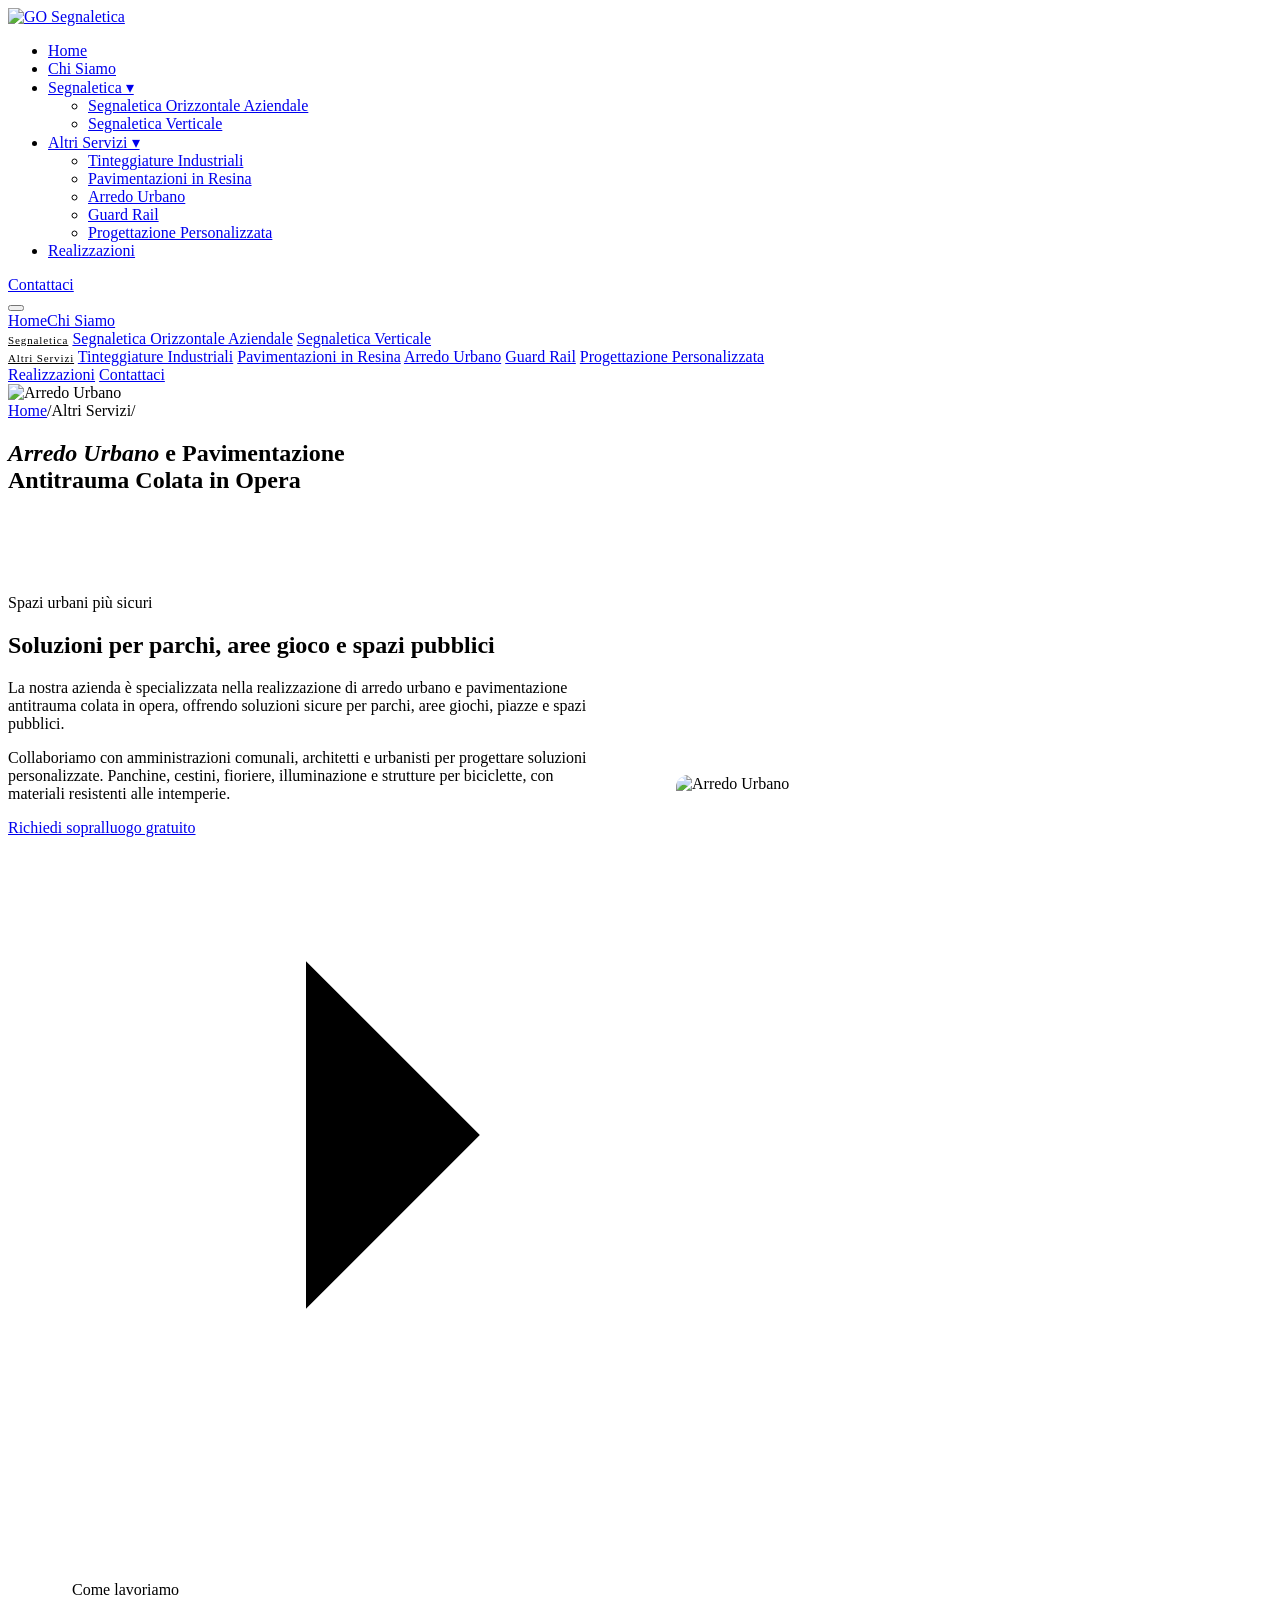
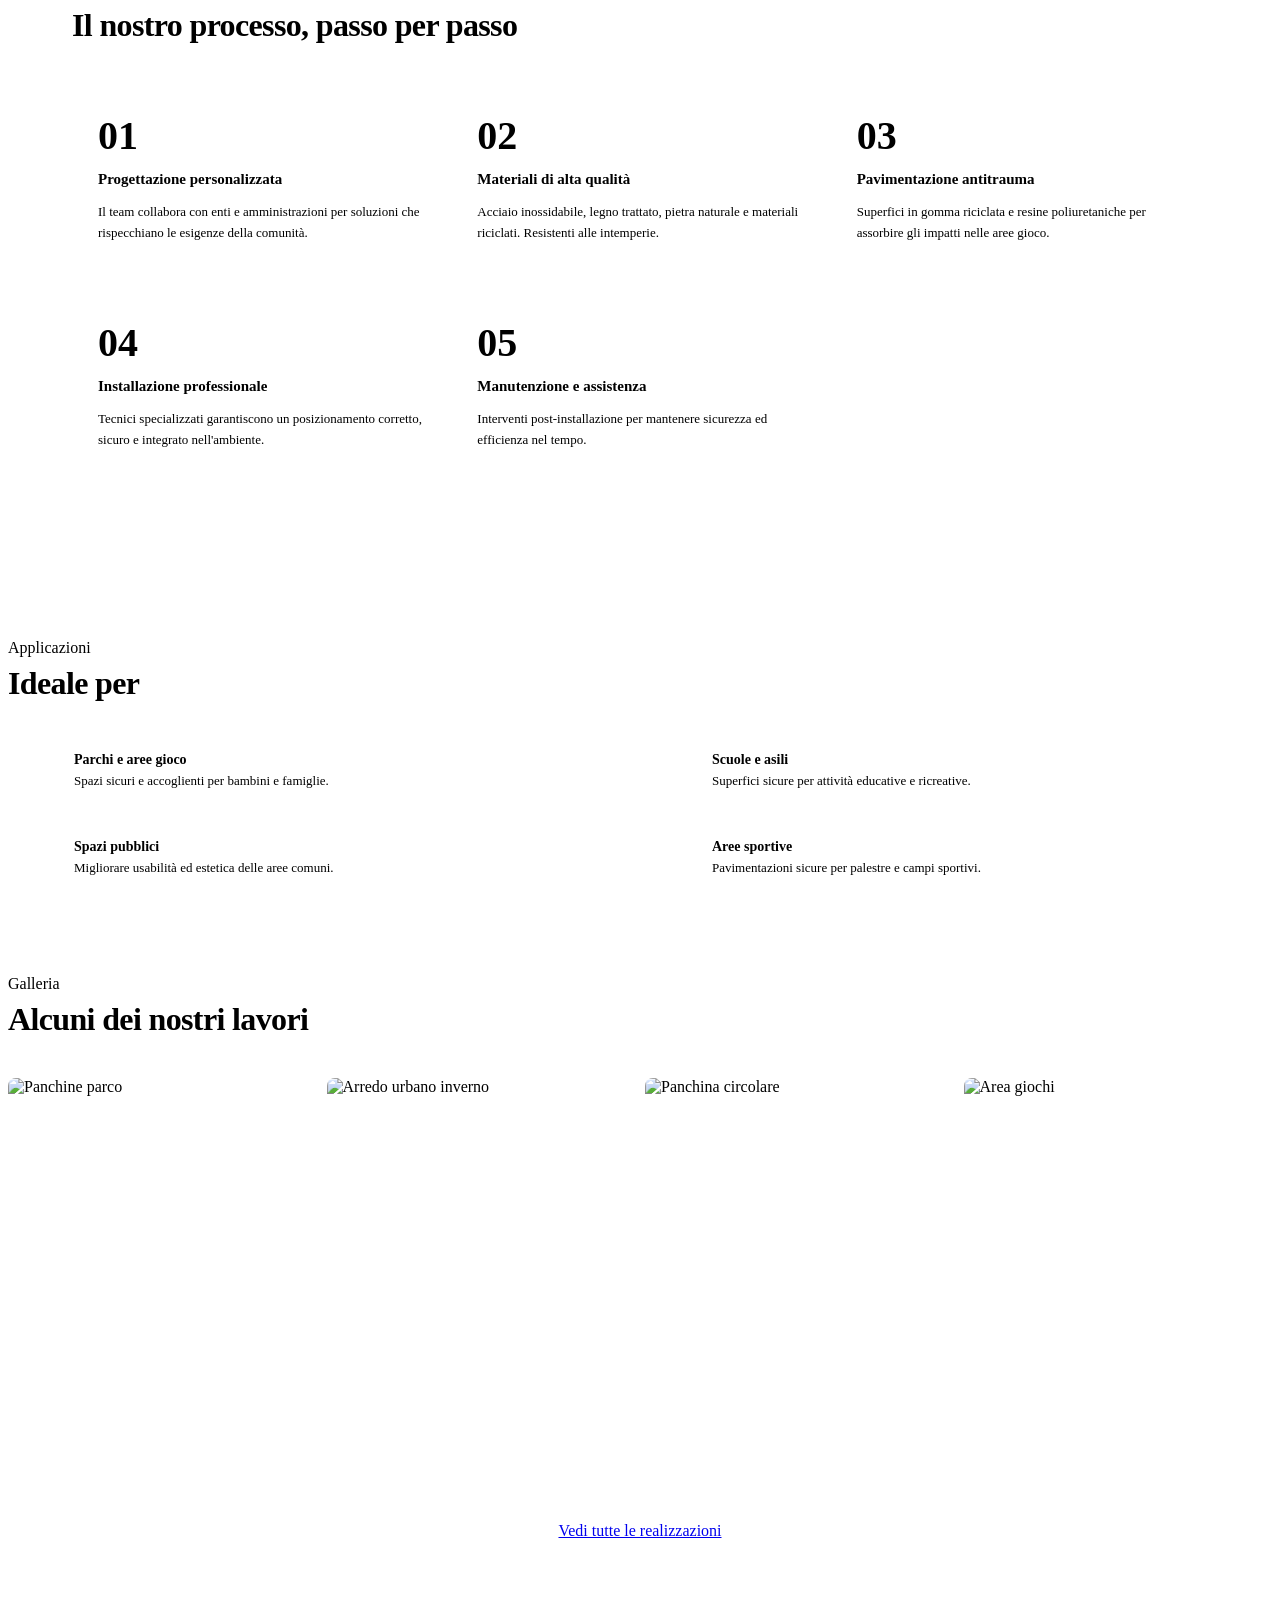
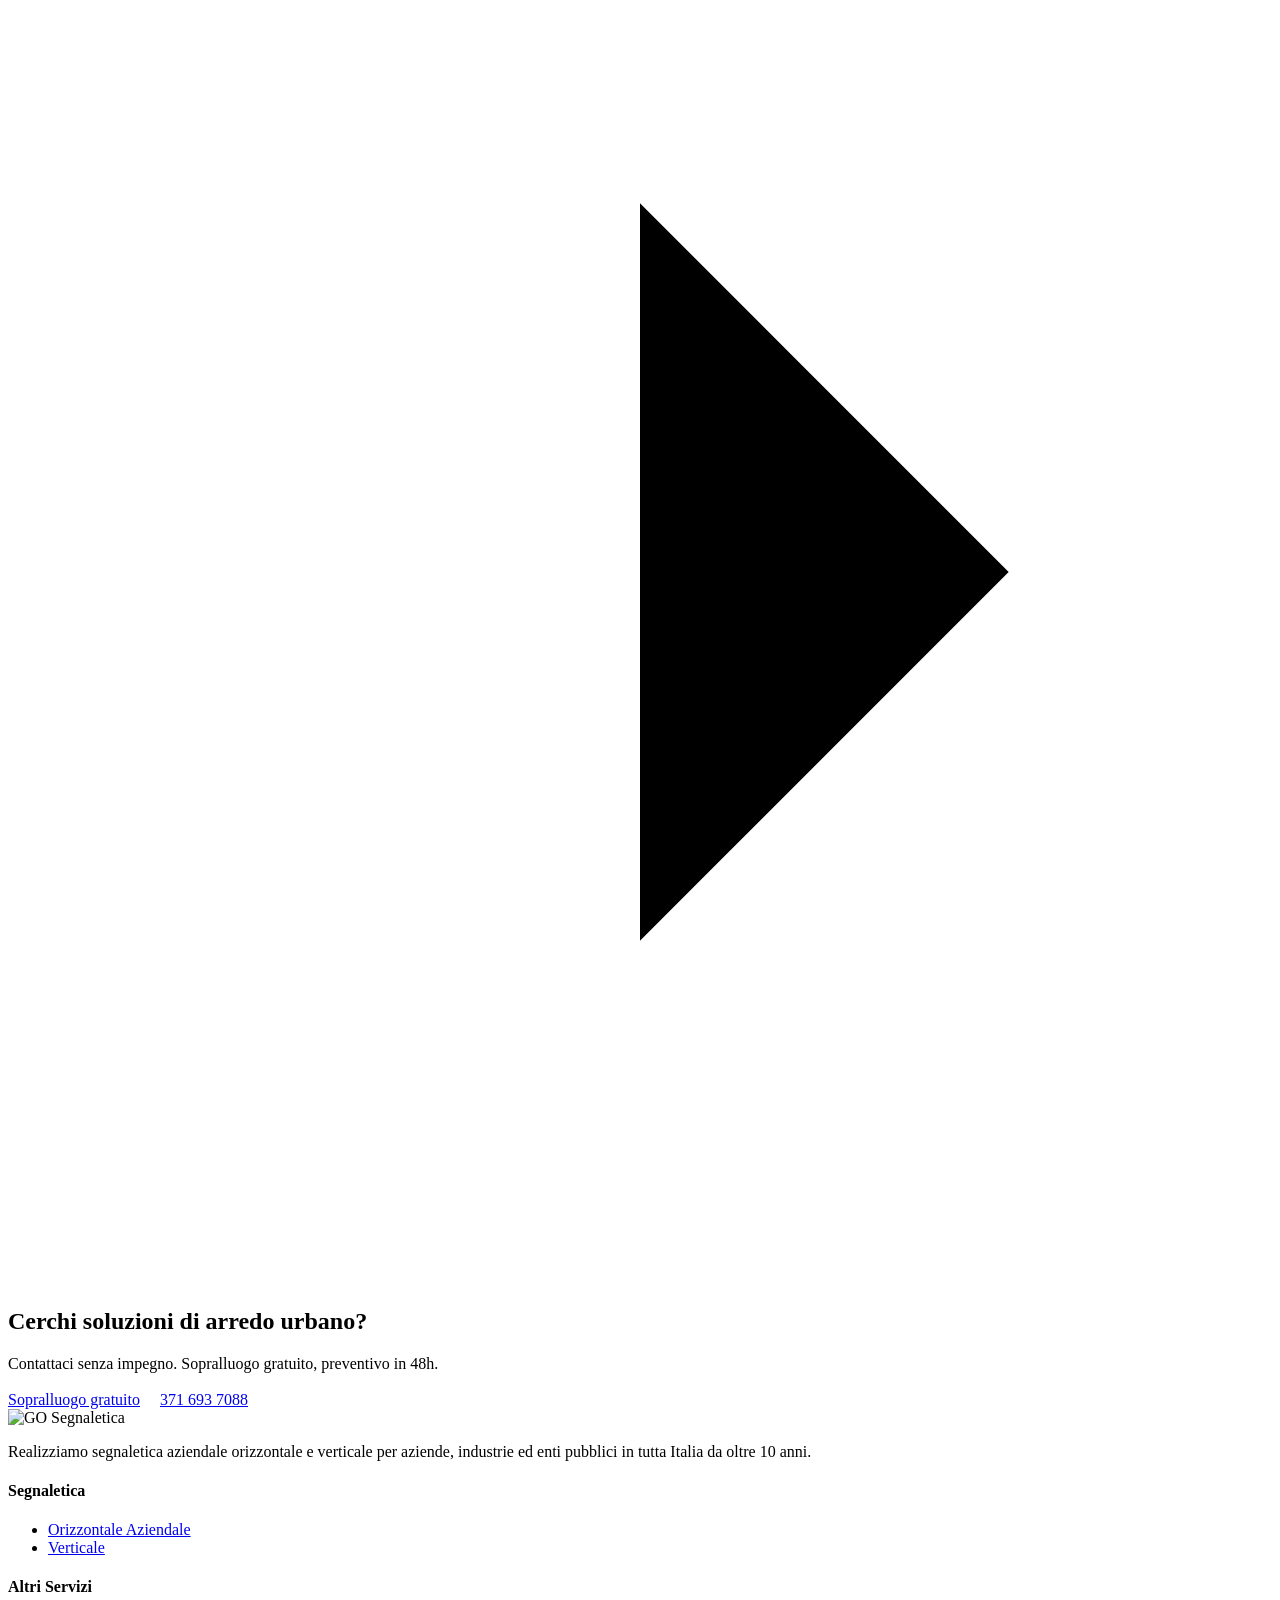
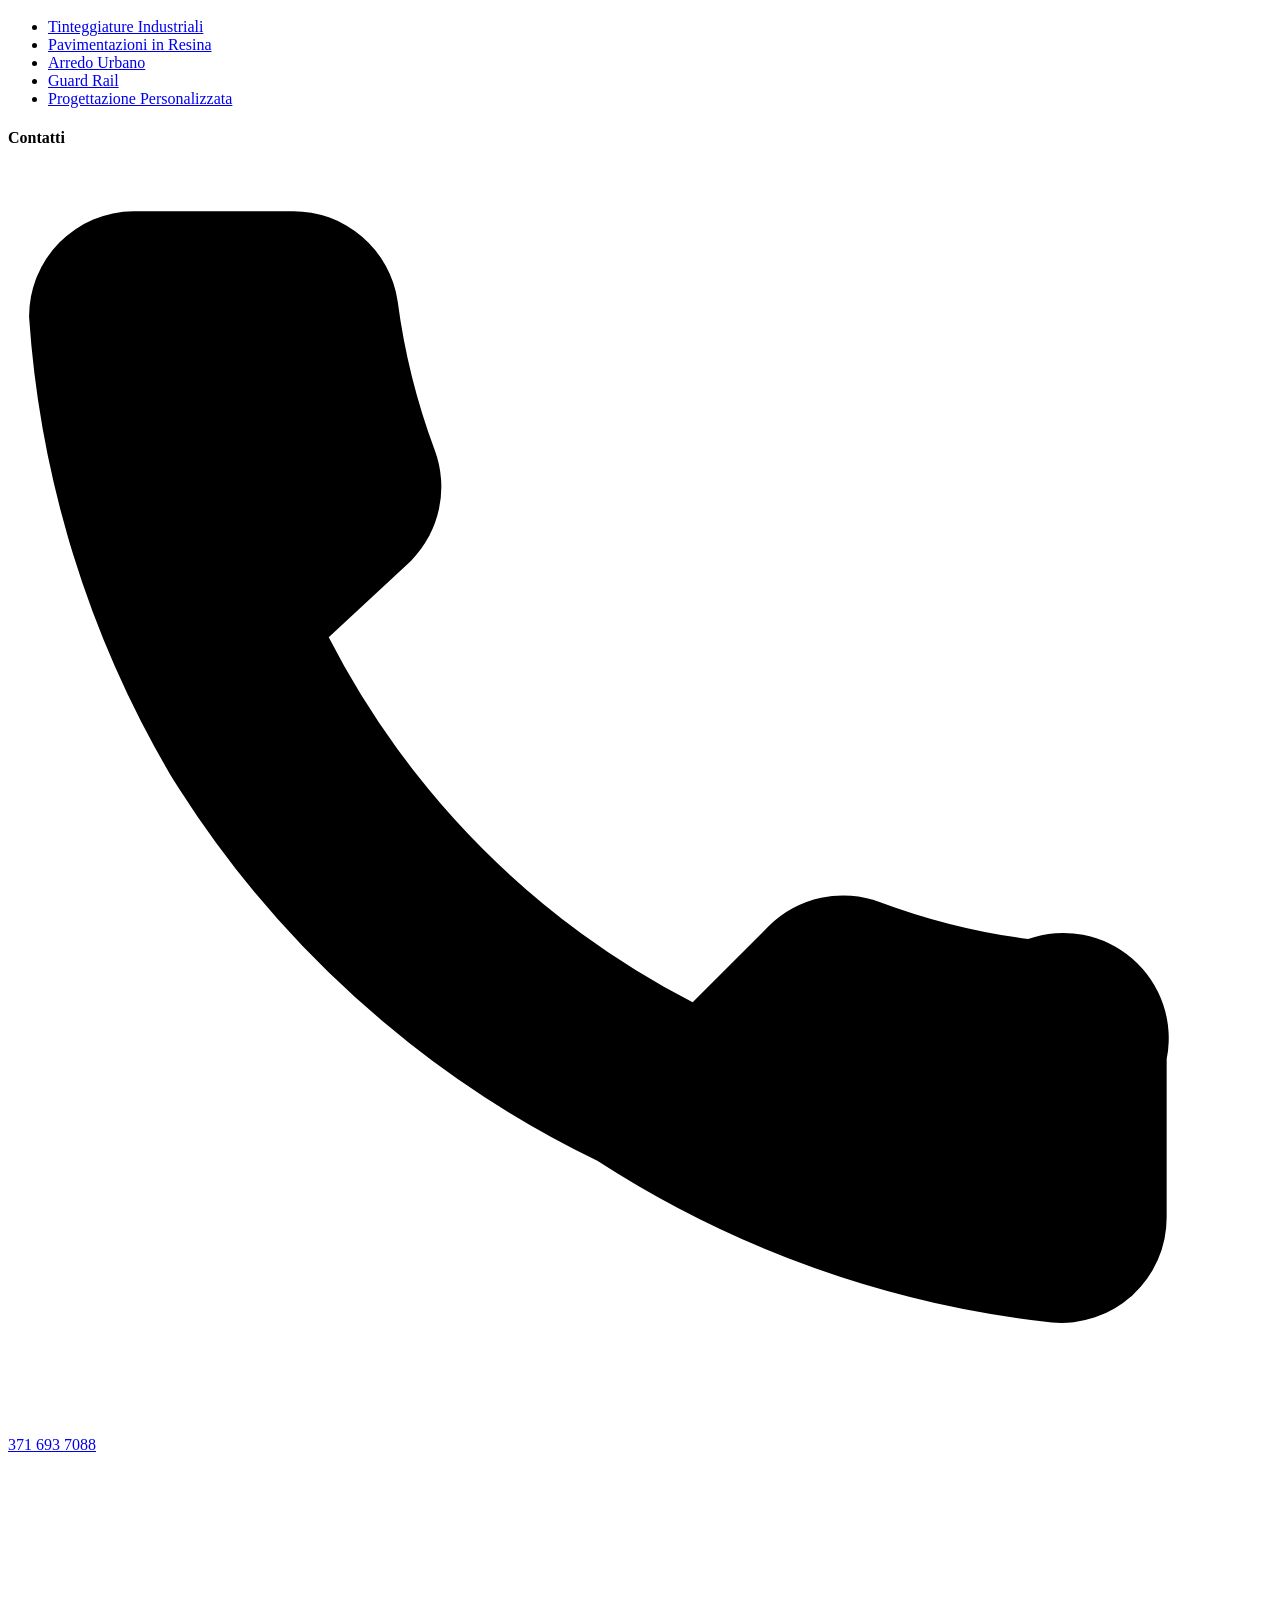
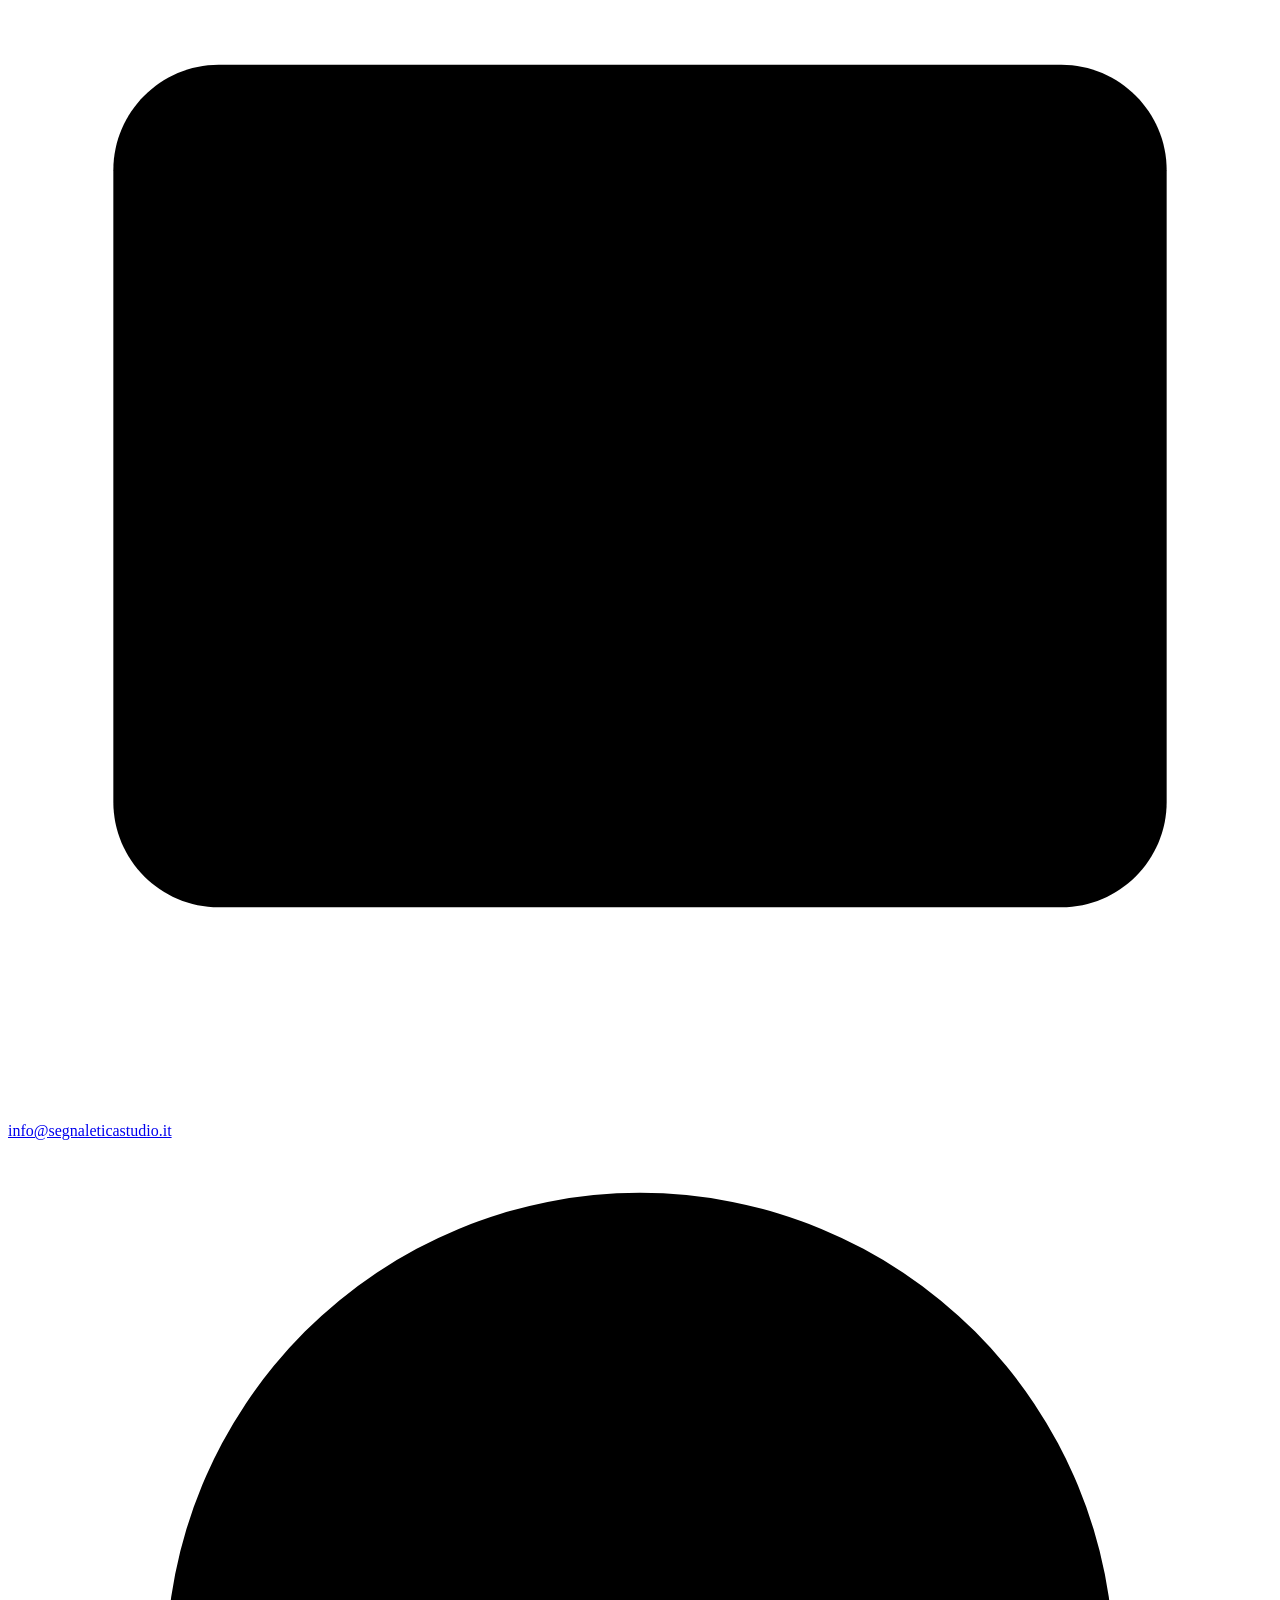
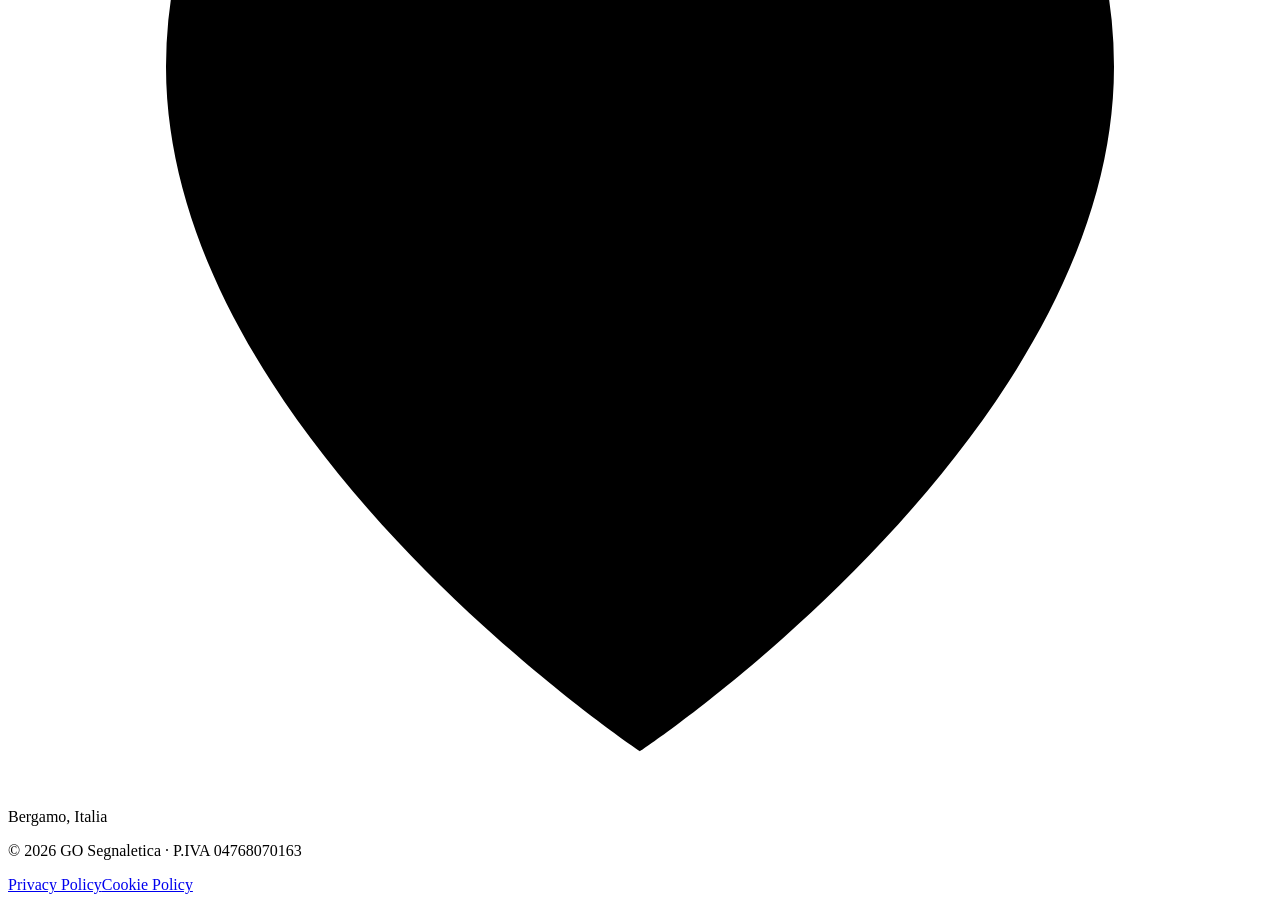
==== arredo-urbano.html @ f7d66871 "Add files via upload" ====
<!DOCTYPE html>
<html lang="it">
<head>
  <meta charset="UTF-8"><meta name="viewport" content="width=device-width, initial-scale=1.0">
  <title>Arredo Urbano | GO Segnaletica Bergamo</title>
  <meta name="description" content="Realizziamo arredo urbano e pavimentazione antitrauma colata in opera per parchi, aree gioco e spazi pubblici.">
  <!-- Google Tag Manager -->
<script>(function(w,d,s,l,i){w[l]=w[l]||[];w[l].push({'gtm.start':
new Date().getTime(),event:'gtm.js'});var f=d.getElementsByTagName(s)[0],
j=d.createElement(s),dl=l!='dataLayer'?'&l='+l:'';j.async=true;j.src=
'https://www.googletagmanager.com/gtm.js?id='+i+dl;f.parentNode.insertBefore(j,f);
})(window,document,'script','dataLayer','GTM-5P7ZND5G');</script>
<!-- End Google Tag Manager -->
  <link rel="stylesheet" href="/segnaleticastudio/common.css">
  <style>
    .intro{padding:80px 0}
    .intro-grid{display:grid;grid-template-columns:1fr 1fr;gap:72px;align-items:center}
    .intro-text h2{font-size:clamp(24px,3vw,38px);font-weight:700;line-height:1.2;letter-spacing:-.02em;margin-bottom:18px;margin-top:8px}
    .intro-text p{font-size:15px;color:var(--ink-light);line-height:1.8;margin-bottom:14px}
    .intro-img{border-radius:12px;overflow:hidden;height:480px}
    .intro-img img{width:100%;height:100%;object-fit:cover}
    .steps-sec{padding:0 0 80px;background:var(--beige)}
    .steps-inner{border-radius:16px;padding:64px}
    .steps-inner h2{font-size:clamp(24px,2.5vw,36px);font-weight:700;letter-spacing:-.02em;margin-top:8px;margin-bottom:40px}
    .steps-grid{display:grid;grid-template-columns:repeat(3,1fr);gap:2px}
    .step-card{background:#fff;padding:32px 26px;transition:background .2s}
    .step-card:hover{background:var(--teal-xl)}
    .step-card:first-child{border-radius:10px 0 0 10px}
    .step-card:last-child{border-radius:0 10px 10px 0}
    .step-num{font-size:40px;font-weight:700;color:var(--teal-xl);line-height:1;margin-bottom:14px;transition:color .2s}
    .step-card:hover .step-num{color:var(--teal)}
    .step-card h3{font-size:15px;font-weight:700;margin-bottom:8px}
    .step-card p{font-size:13px;color:var(--ink-light);line-height:1.65}
    .apps-sec{padding:0 0 80px}
    .apps-sec h2{font-size:clamp(24px,2.5vw,36px);font-weight:700;letter-spacing:-.02em;margin-top:8px;margin-bottom:32px}
    .apps-grid{display:grid;grid-template-columns:1fr 1fr;gap:12px}
    .app-item{display:flex;gap:14px;align-items:flex-start;padding:18px 20px;background:var(--offwhite);border-radius:8px;border:1px solid var(--border);transition:border-color .2s,background .2s}
    .app-item:hover{border-color:var(--teal-l);background:var(--teal-xl)}
    .app-ico{width:32px;height:32px;background:var(--teal);border-radius:7px;display:flex;align-items:center;justify-content:center;flex-shrink:0}
    .app-ico svg{width:16px;height:16px;stroke:#fff;fill:none;stroke-width:2.5}
    .app-item strong{display:block;font-size:14px;color:var(--ink);margin-bottom:3px}
    .app-item p{font-size:13px;color:var(--ink-light);margin:0;line-height:1.5}
    .gal-sec{padding:0 0 80px;background:var(--offwhite)}
    .gal-sec h2{font-size:clamp(24px,2.5vw,36px);font-weight:700;letter-spacing:-.02em;margin-top:8px;margin-bottom:40px}
    .srv-gallery{display:grid;grid-template-columns:repeat(4,1fr);gap:10px}
    .gal-cell{border-radius:8px;overflow:hidden;aspect-ratio:3/4}
    .gal-cell img{width:100%;height:100%;object-fit:cover;transition:transform .4s}
    .gal-cell:hover img{transform:scale(1.06)}
    @media(max-width:1024px){
      .intro-grid{grid-template-columns:1fr;gap:36px}
      .intro-img{height:300px}
      .steps-grid{grid-template-columns:1fr 1fr}
      .step-card:first-child{border-radius:10px 0 0 0}
      .step-card:nth-child(2){border-radius:0 10px 0 0}
      .step-card:nth-last-child(2){border-radius:0 0 0 10px}
      .step-card:last-child{border-radius:0 0 10px 0}
      .steps-inner{padding:40px 28px}
      .srv-gallery{grid-template-columns:repeat(2,1fr)}
    }
    @media(max-width:640px){
      .steps-grid{grid-template-columns:1fr}
      .step-card{border-radius:0!important}
      .step-card:first-child{border-radius:10px 10px 0 0!important}
      .step-card:last-child{border-radius:0 0 10px 10px!important}
      .apps-grid{grid-template-columns:1fr}
    }
  </style>
</head>
<body>
<!-- Google Tag Manager (noscript) -->
<noscript><iframe src="https://www.googletagmanager.com/ns.html?id=GTM-5P7ZND5G"
height="0" width="0" style="display:none;visibility:hidden"></iframe></noscript>
<!-- End Google Tag Manager (noscript) -->
<header id="hdr" class="scrolled">
  <nav class="nav-bar wrap">
    <a href="/segnaleticastudio/" class="logo"><img src="https://static.wixstatic.com/media/efef1b_21c62e1af03a400bbca0f0aeb3972991~mv2.png" alt="GO Segnaletica"></a>
    <ul class="nav-links">
      <li><a href="/segnaleticastudio/">Home</a></li>
      <li><a href="/segnaleticastudio/chi-siamo.html">Chi Siamo</a></li>
      <li class="has-drop"><a href="#">Segnaletica ▾</a>
        <ul class="drop"><div class="drop-box">
          <li><a href="/segnaleticastudio/segnaletica-orizzontale-aziendale.html">Segnaletica Orizzontale Aziendale</a></li>
          <li><a href="/segnaleticastudio/segnaletica-verticale.html">Segnaletica Verticale</a></li>
        </div></ul>
      </li>
      <li class="has-drop"><a href="#" class="active">Altri Servizi ▾</a>
        <ul class="drop"><div class="drop-box">
          <li><a href="/segnaleticastudio/tinteggiature-industriali.html">Tinteggiature Industriali</a></li>
          <li><a href="/segnaleticastudio/pavimentazioni-in-resina.html">Pavimentazioni in Resina</a></li>
          <li><a href="/segnaleticastudio/arredo-urbano.html">Arredo Urbano</a></li>
          <li><a href="/segnaleticastudio/guard-rail.html">Guard Rail</a></li>
          <li><a href="/segnaleticastudio/progettazione-personalizzata.html">Progettazione Personalizzata</a></li>
        </div></ul>
      </li>
      <li><a href="/segnaleticastudio/realizzazioni.html">Realizzazioni</a></li>
    </ul>
    <div class="nav-cta-wrap"><a href="/segnaleticastudio/contatti.html" class="btn btn-primary">Contattaci</a></div>
    <button class="burger" id="burger"><span></span><span></span><span></span></button>
  </nav>
  <div class="mob" id="mob">
    <a href="/segnaleticastudio/">Home</a><a href="/segnaleticastudio/chi-siamo.html">Chi Siamo</a>
    <div class="msub">
      <a href="#" style="font-size:11px;letter-spacing:.08em;color:var(--ink-light);border-bottom:none;padding-top:16px">Segnaletica</a>
      <a href="/segnaleticastudio/segnaletica-orizzontale-aziendale.html">Segnaletica Orizzontale Aziendale</a>
      <a href="/segnaleticastudio/segnaletica-verticale.html">Segnaletica Verticale</a>
    </div>
    <div class="msub">
      <a href="#" style="font-size:11px;letter-spacing:.08em;color:var(--ink-light);border-bottom:none;padding-top:16px">Altri Servizi</a>
      <a href="/segnaleticastudio/tinteggiature-industriali.html">Tinteggiature Industriali</a>
      <a href="/segnaleticastudio/pavimentazioni-in-resina.html">Pavimentazioni in Resina</a>
      <a href="/segnaleticastudio/arredo-urbano.html">Arredo Urbano</a>
      <a href="/segnaleticastudio/guard-rail.html">Guard Rail</a>
      <a href="/segnaleticastudio/progettazione-personalizzata.html">Progettazione Personalizzata</a>
    </div>
    <a href="/segnaleticastudio/realizzazioni.html">Realizzazioni</a>
    <a href="/segnaleticastudio/contatti.html" class="btn btn-primary mob-btn">Contattaci</a>
  </div>
</header>

<section class="page-hero">
  <div class="page-hero-bg"><img src="https://static.wixstatic.com/media/efef1b_1cf257706c1448acb7c97ee993f08a22~mv2.jpg/v1/fill/w_1800,h_900,al_c,q_85,enc_avif,quality_auto/panchine-arredo-urbano.jpg" alt="Arredo Urbano" loading="eager"></div>
  <div class="page-hero-inner wrap">
    <div class="breadcrumb"><a href="/segnaleticastudio/">Home</a><span>/</span><span>Altri Servizi</span><span>/</span><span style="color:rgba(255,255,255,.85)">Arredo Urbano</span></div>
    <h1><em>Arredo Urbano</em> e Pavimentazione<br>Antitrauma Colata in Opera</h1>
  </div>
</section>

<section class="intro">
  <div class="wrap">
    <div class="intro-grid">
      <div>
        <span class="label-tag">Spazi urbani più sicuri</span>
        <h2>Soluzioni per parchi, aree gioco e spazi pubblici</h2>
        <p>La nostra azienda è specializzata nella realizzazione di arredo urbano e pavimentazione antitrauma colata in opera, offrendo soluzioni sicure per parchi, aree giochi, piazze e spazi pubblici.</p>
        <p>Collaboriamo con amministrazioni comunali, architetti e urbanisti per progettare soluzioni personalizzate. Panchine, cestini, fioriere, illuminazione e strutture per biciclette, con materiali resistenti alle intemperie.</p>
        <a href="/segnaleticastudio/contatti.html" class="btn btn-primary" style="margin-top:8px">Richiedi sopralluogo gratuito <svg viewBox="0 0 24 24"><path d="M5 12h14M12 5l7 7-7 7"/></svg></a>
      </div>
      <div class="intro-img"><img src="https://static.wixstatic.com/media/efef1b_22ef9359141c46e8b55c75ca78a04df7~mv2.jpg/v1/fill/w_900,h_700,al_c,q_85,enc_avif,quality_auto/panchine-zona-verde.jpg" alt="Arredo Urbano" loading="lazy"></div>
    </div>
  </div>
</section>

<section class="steps-sec">
  <div class="wrap">
    <div class="steps-inner">
      <span class="label-tag">Come lavoriamo</span>
      <h2>Il nostro processo, passo per passo</h2>
      <div class="steps-grid"><div class="step-card"><div class="step-num">01</div><h3>Progettazione personalizzata</h3><p>Il team collabora con enti e amministrazioni per soluzioni che rispecchiano le esigenze della comunità.</p></div><div class="step-card"><div class="step-num">02</div><h3>Materiali di alta qualità</h3><p>Acciaio inossidabile, legno trattato, pietra naturale e materiali riciclati. Resistenti alle intemperie.</p></div><div class="step-card"><div class="step-num">03</div><h3>Pavimentazione antitrauma</h3><p>Superfici in gomma riciclata e resine poliuretaniche per assorbire gli impatti nelle aree gioco.</p></div><div class="step-card"><div class="step-num">04</div><h3>Installazione professionale</h3><p>Tecnici specializzati garantiscono un posizionamento corretto, sicuro e integrato nell'ambiente.</p></div><div class="step-card"><div class="step-num">05</div><h3>Manutenzione e assistenza</h3><p>Interventi post-installazione per mantenere sicurezza ed efficienza nel tempo.</p></div></div>
    </div>
  </div>
</section>

<section class="apps-sec">
  <div class="wrap">
    <span class="label-tag">Applicazioni</span>
    <h2>Ideale per</h2>
    <div class="apps-grid"><div class="app-item"><div class="app-ico"><svg viewBox="0 0 24 24" fill="none" stroke="currentColor" stroke-width="2"><polyline points="20 6 9 17 4 12"/></svg></div><div><strong>Parchi e aree gioco</strong><p>Spazi sicuri e accoglienti per bambini e famiglie.</p></div></div><div class="app-item"><div class="app-ico"><svg viewBox="0 0 24 24" fill="none" stroke="currentColor" stroke-width="2"><polyline points="20 6 9 17 4 12"/></svg></div><div><strong>Scuole e asili</strong><p>Superfici sicure per attività educative e ricreative.</p></div></div><div class="app-item"><div class="app-ico"><svg viewBox="0 0 24 24" fill="none" stroke="currentColor" stroke-width="2"><polyline points="20 6 9 17 4 12"/></svg></div><div><strong>Spazi pubblici</strong><p>Migliorare usabilità ed estetica delle aree comuni.</p></div></div><div class="app-item"><div class="app-ico"><svg viewBox="0 0 24 24" fill="none" stroke="currentColor" stroke-width="2"><polyline points="20 6 9 17 4 12"/></svg></div><div><strong>Aree sportive</strong><p>Pavimentazioni sicure per palestre e campi sportivi.</p></div></div></div>
  </div>
</section>

<section class="gal-sec">
  <div class="wrap">
    <span class="label-tag">Galleria</span>
    <h2>Alcuni dei nostri lavori</h2>
    <div class="srv-gallery"><div class="gal-cell"><img src="https://static.wixstatic.com/media/955908_bc22ec6932a24c8cb7dd7332e6eb41ed~mv2.jpg/v1/fill/w_600,h_450,q_85,enc_avif,quality_auto/panchine-parco-urbano-autunno.jpg" alt="Panchine parco" loading="lazy"></div><div class="gal-cell"><img src="https://static.wixstatic.com/media/955908_ca867662f3fa4726bd74a9993bdb9600~mv2.jpg/v1/fill/w_600,h_400,q_85,enc_avif,quality_auto/panchine-parco-ricoperte-da-neve.jpg" alt="Arredo urbano inverno" loading="lazy"></div><div class="gal-cell"><img src="https://static.wixstatic.com/media/955908_7785b8cd6f224ffdbfa00f961e15cdc1~mv2.jpg/v1/fill/w_600,h_450,q_85,enc_avif,quality_auto/panchina-per-arredo-urbano.jpg" alt="Panchina circolare" loading="lazy"></div><div class="gal-cell"><img src="https://static.wixstatic.com/media/955908_f021a214e4bd447d965cb7ddf40b137b~mv2.jpg/v1/fill/w_600,h_450,q_85,enc_avif,quality_auto/arredamento-urbano-parco-giochi.jpg" alt="Area giochi" loading="lazy"></div></div>
    <div style="text-align:center;margin-top:32px">
      <a href="/segnaleticastudio/realizzazioni.html" class="btn btn-ghost">Vedi tutte le realizzazioni <svg viewBox="0 0 24 24"><path d="M5 12h14M12 5l7 7-7 7"/></svg></a>
    </div>
  </div>
</section>

<div class="cta-wrap" style="background:var(--offwhite)">
  <div class="wrap">
    <div class="cta-band">
      <div class="cta-text"><h2>Cerchi soluzioni di arredo urbano?</h2><p>Contattaci senza impegno. Sopralluogo gratuito, preventivo in 48h.</p></div>
      <div class="cta-actions">
        <a href="/segnaleticastudio/contatti.html" class="btn btn-white">Sopralluogo gratuito</a>
        <a href="tel:+393716937088" class="btn btn-outline-white"><svg viewBox="0 0 24 24" style="width:16px;height:16px;fill:none;stroke:#fff;stroke-width:2"><path d="M22 16.92v3a2 2 0 01-2.18 2 19.79 19.79 0 01-8.63-3.07A19.5 19.5 0 013.07 11.5 19.79 19.79 0 01.4 2.83 2 2 0 012.38.82H5.4a2 2 0 012 1.72 12.84 12.84 0 00.7 2.81 2 2 0 01-.45 2.11L6.09 8.91A16 16 0 0013 15.84l1.45-1.45a2 2 0 012.11-.45 12.84 12.84 0 002.81.7A2 2 0 0122 16.92z"/></svg>371 693 7088</a>
      </div>
    </div>
  </div>
</div>

<footer>
  <div class="wrap">
    <div class="ft-grid">
      <div class="ft-brand"><img src="https://static.wixstatic.com/media/efef1b_21c62e1af03a400bbca0f0aeb3972991~mv2.png" alt="GO Segnaletica"><p>Realizziamo segnaletica aziendale orizzontale e verticale per aziende, industrie ed enti pubblici in tutta Italia da oltre 10 anni.</p></div>
      <div class="ft-col"><h4>Segnaletica</h4><ul><li><a href="/segnaleticastudio/segnaletica-orizzontale-aziendale.html">Orizzontale Aziendale</a></li><li><a href="/segnaleticastudio/segnaletica-verticale.html">Verticale</a></li></ul></div>
      <div class="ft-col"><h4>Altri Servizi</h4><ul><li><a href="/segnaleticastudio/tinteggiature-industriali.html">Tinteggiature Industriali</a></li><li><a href="/segnaleticastudio/pavimentazioni-in-resina.html">Pavimentazioni in Resina</a></li><li><a href="/segnaleticastudio/arredo-urbano.html">Arredo Urbano</a></li><li><a href="/segnaleticastudio/guard-rail.html">Guard Rail</a></li><li><a href="/segnaleticastudio/progettazione-personalizzata.html">Progettazione Personalizzata</a></li></ul></div>
      <div class="ft-col"><h4>Contatti</h4>
        <div class="ft-ci"><svg viewBox="0 0 24 24"><path d="M22 16.92v3a2 2 0 01-2.18 2 19.79 19.79 0 01-8.63-3.07A19.5 19.5 0 013.07 11.5 19.79 19.79 0 01.4 2.83 2 2 0 012.38.82H5.4a2 2 0 012 1.72 12.84 12.84 0 00.7 2.81 2 2 0 01-.45 2.11L6.09 8.91A16 16 0 0013 15.84l1.45-1.45a2 2 0 012.11-.45 12.84 12.84 0 002.81.7A2 2 0 0122 16.92z"/></svg><a href="tel:+393716937088">371 693 7088</a></div>
        <div class="ft-ci"><svg viewBox="0 0 24 24"><path d="M4 4h16c1.1 0 2 .9 2 2v12c0 1.1-.9 2-2 2H4c-1.1 0-2-.9-2-2V6c0-1.1.9-2 2-2z"/><polyline points="22,6 12,13 2,6"/></svg><a href="mailto:info@segnaleticastudio.it">info@segnaleticastudio.it</a></div>
        <div class="ft-ci"><svg viewBox="0 0 24 24"><path d="M21 10c0 7-9 13-9 13s-9-6-9-13a9 9 0 0118 0z"/><circle cx="12" cy="10" r="3"/></svg><span>Bergamo, Italia</span></div>
      </div>
    </div>
    <div class="ft-bottom"><p>© 2026 GO Segnaletica · P.IVA 04768070163</p><div class="ft-legal"><a href="https://www.iubenda.com/privacy-policy/74996838" target="_blank">Privacy Policy</a><a href="https://www.iubenda.com/privacy-policy/74996838/cookie-policy" target="_blank">Cookie Policy</a></div></div>
  </div>
</footer>
<script>
  const hdr=document.getElementById('hdr');
  hdr.classList.add('scrolled'); hdr.classList.remove('top');
  const burger=document.getElementById('burger'),mob=document.getElementById('mob');
  burger.addEventListener('click',()=>{burger.classList.toggle('open');mob.classList.toggle('open')});
  window.addEventListener('scroll',()=>{hdr.classList.toggle('scrolled',window.scrollY>1);hdr.classList.toggle('top',window.scrollY<=1)},{passive:true});
</script>
</body>
</html>
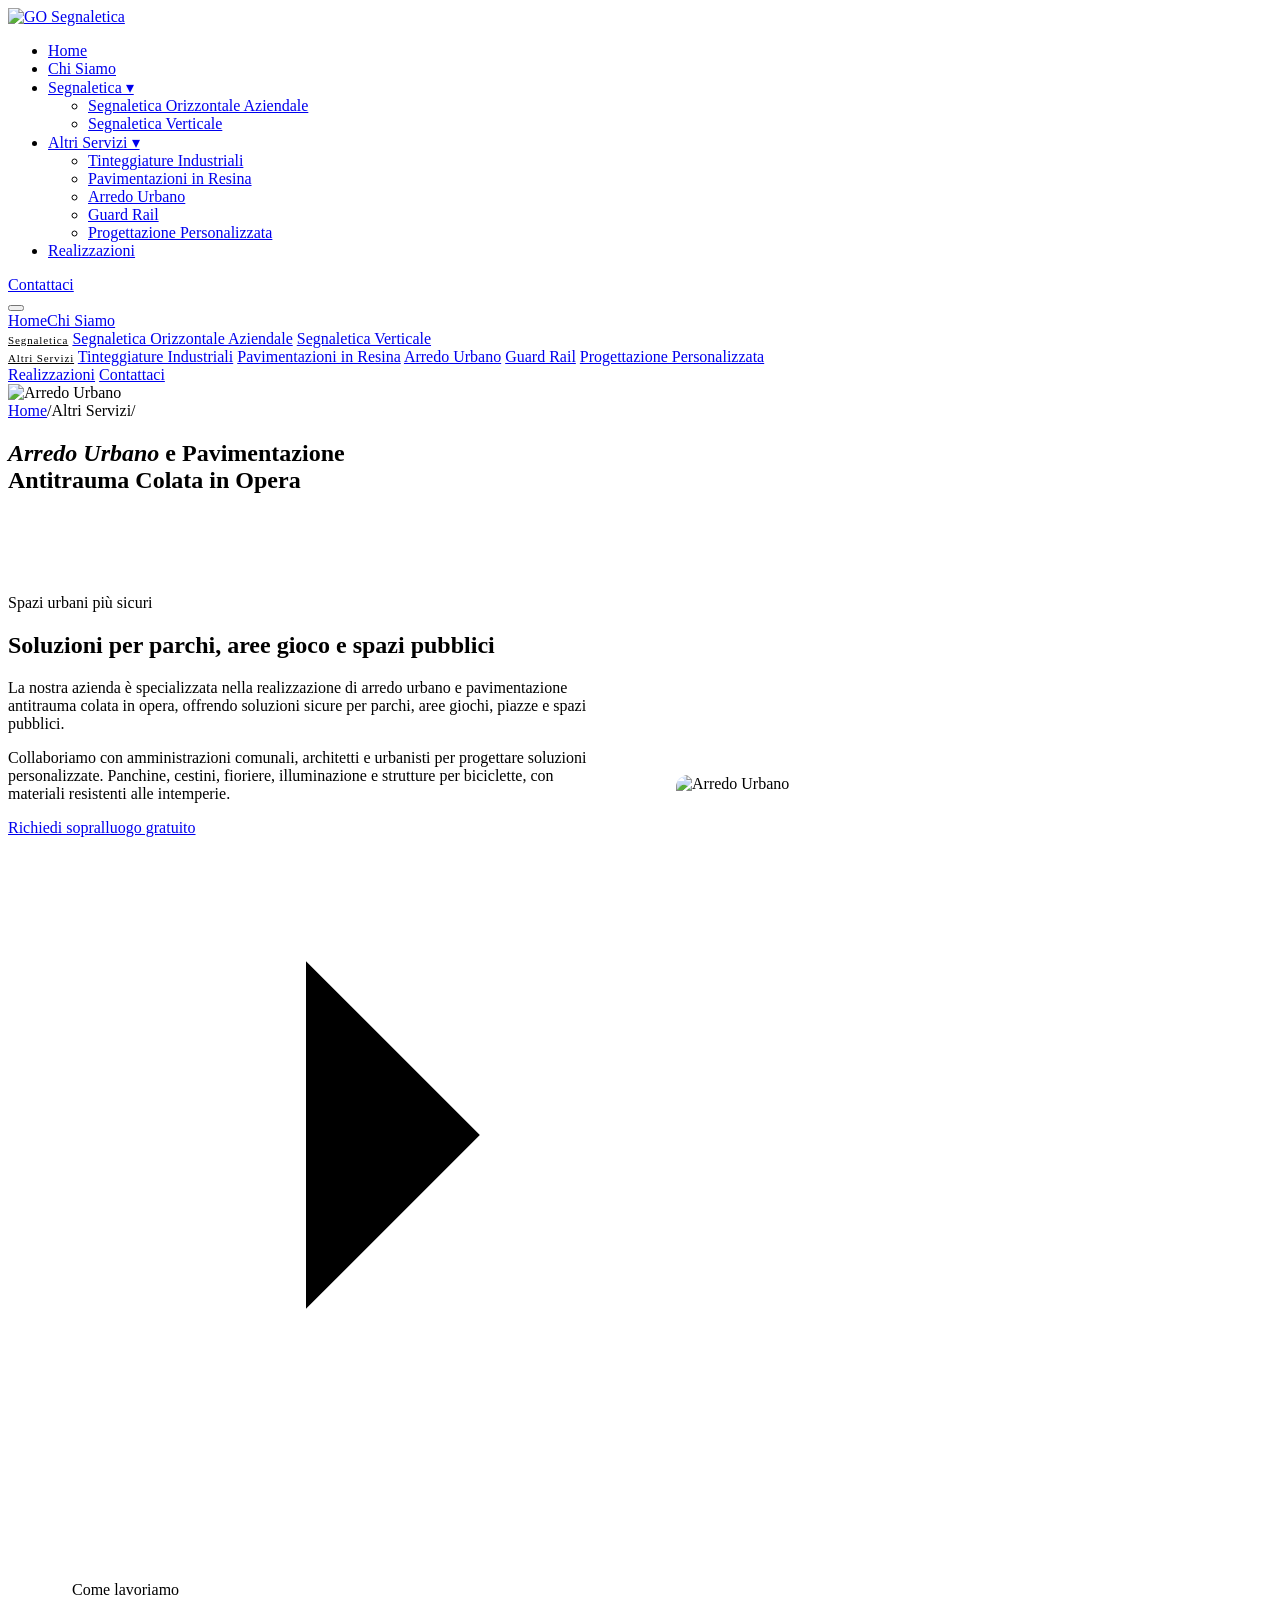
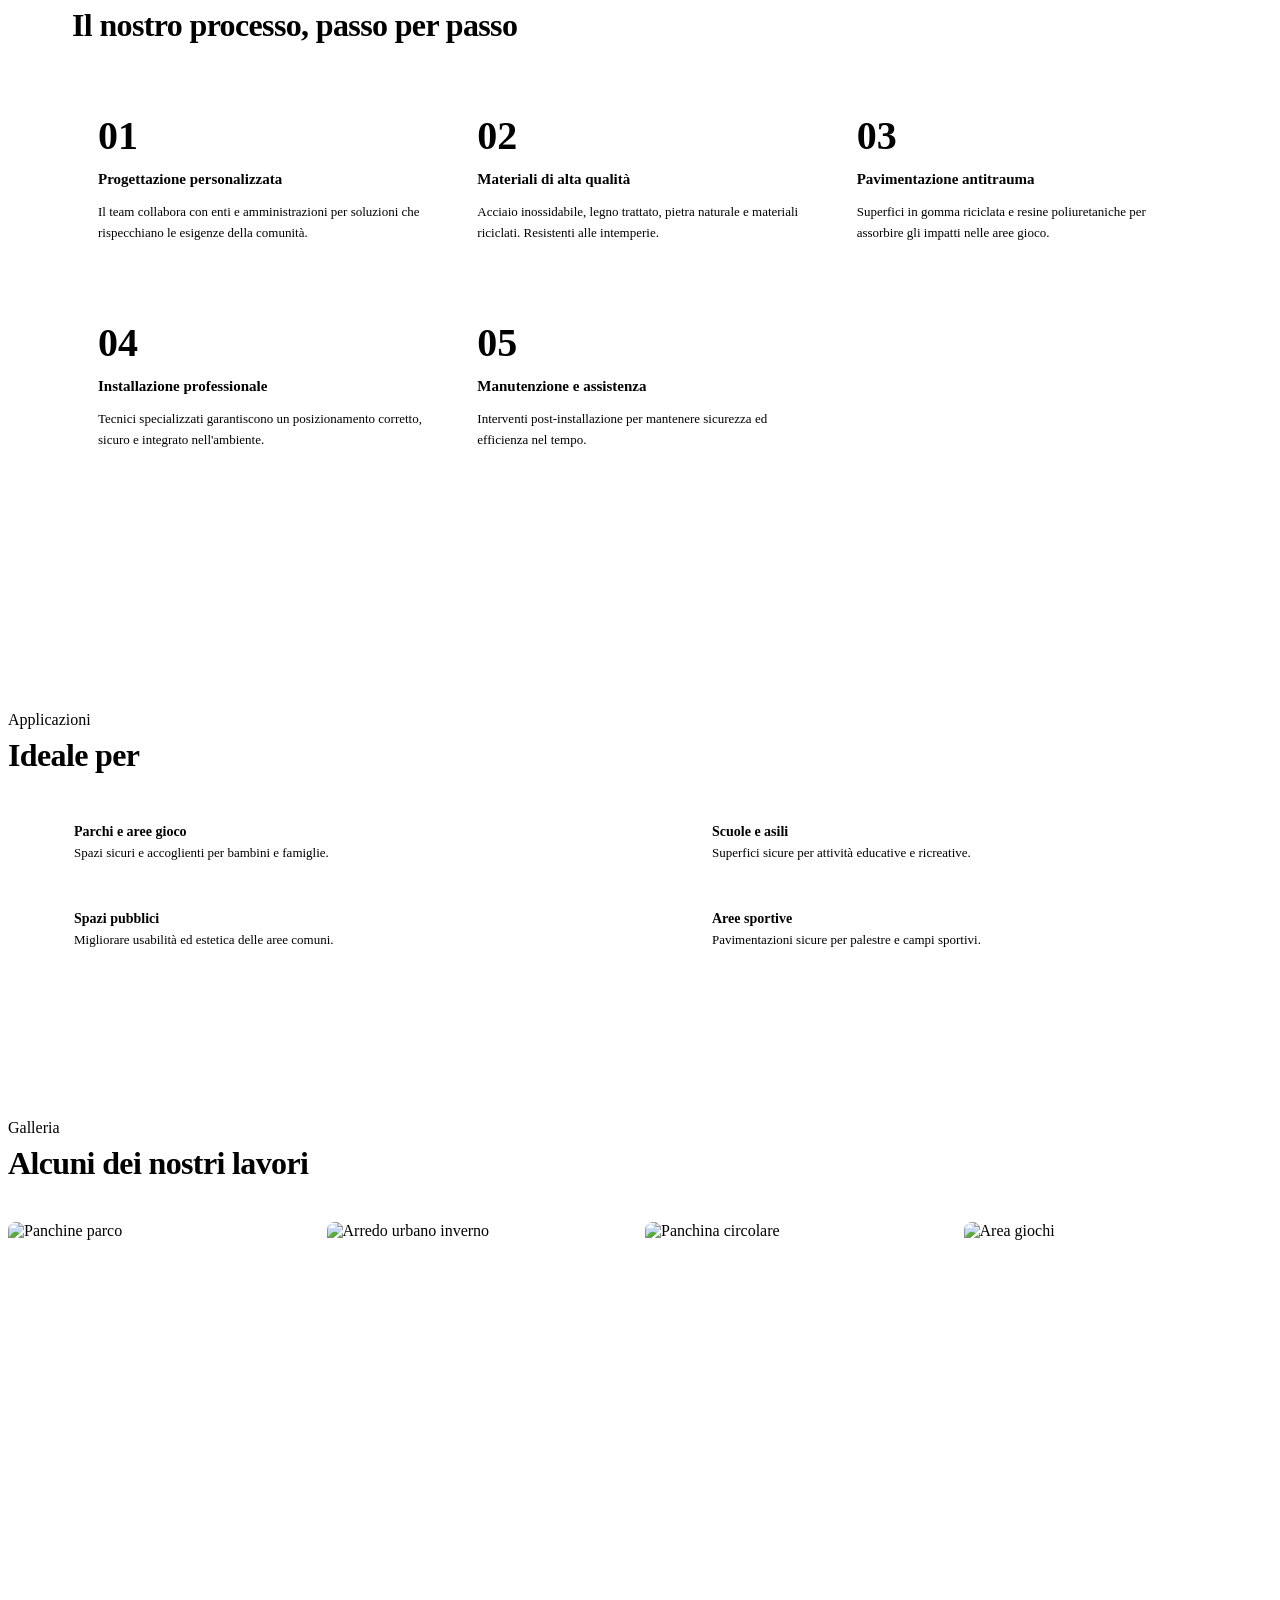
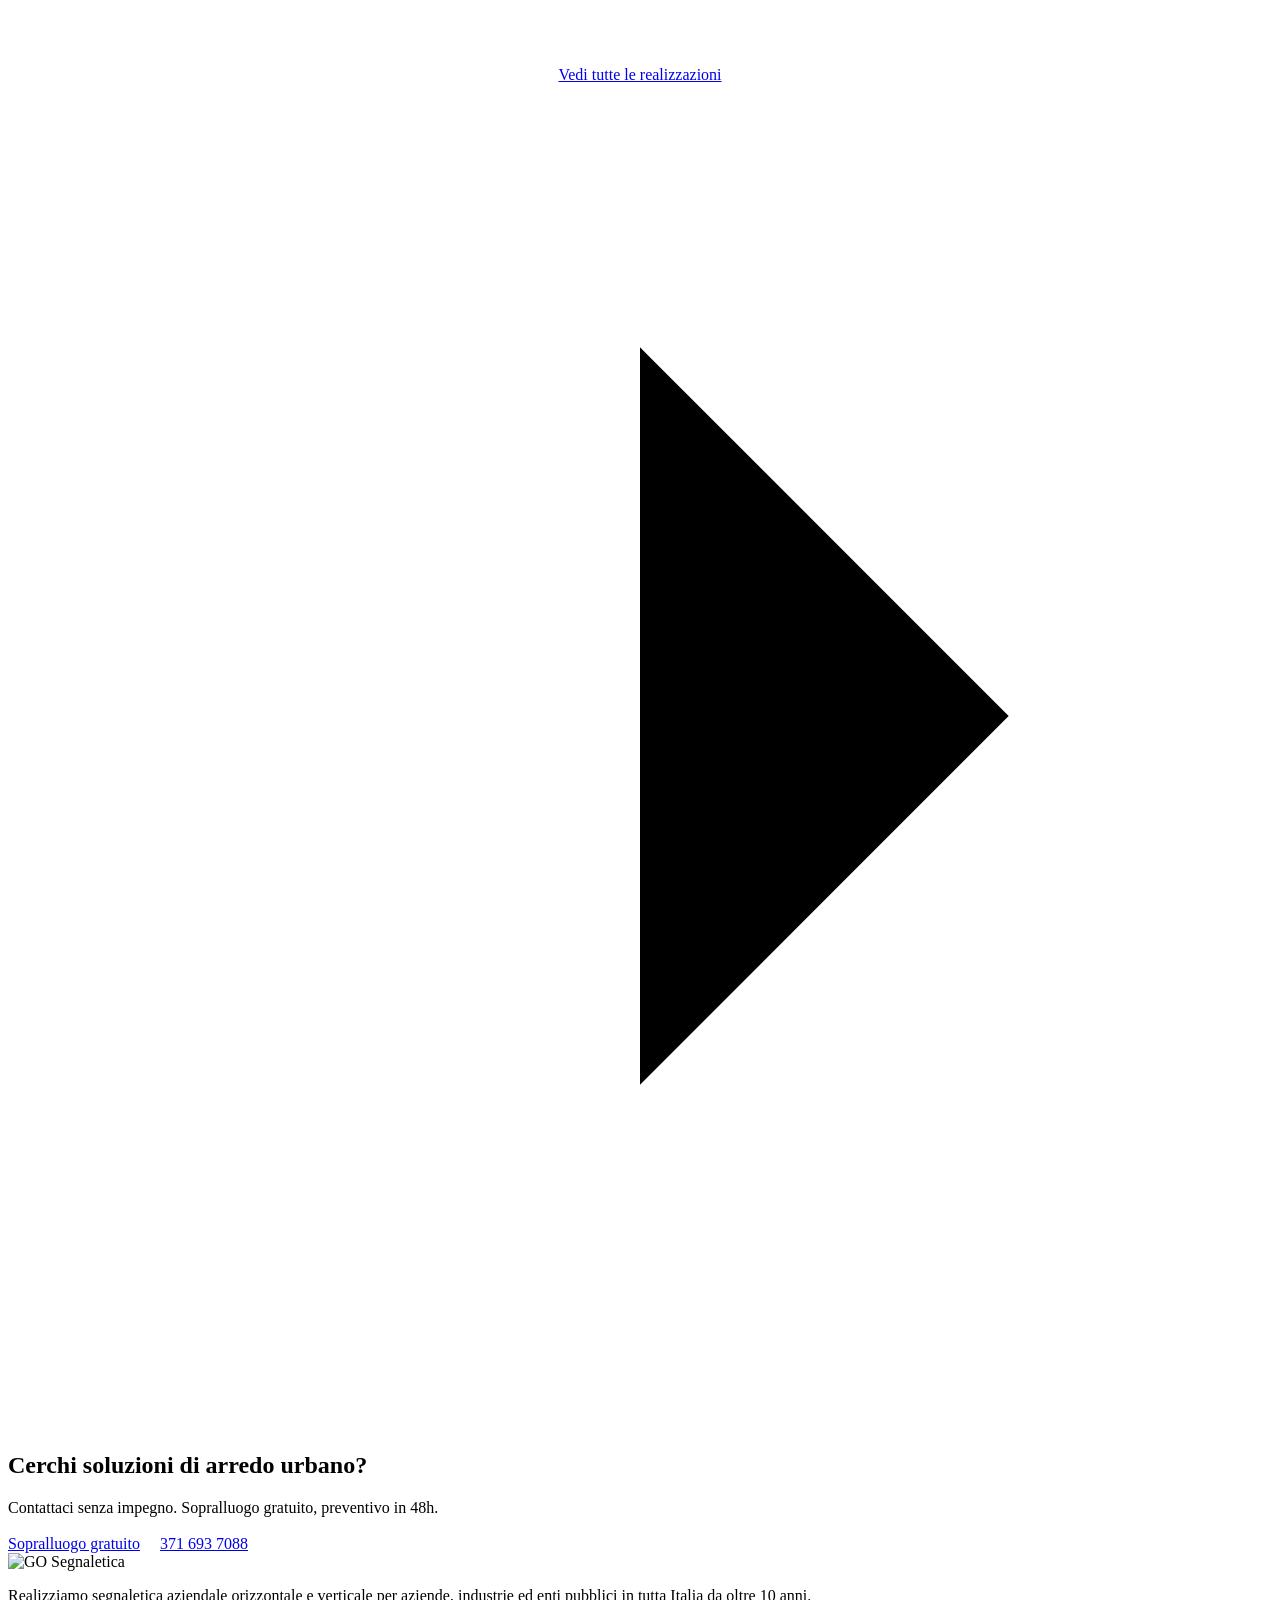
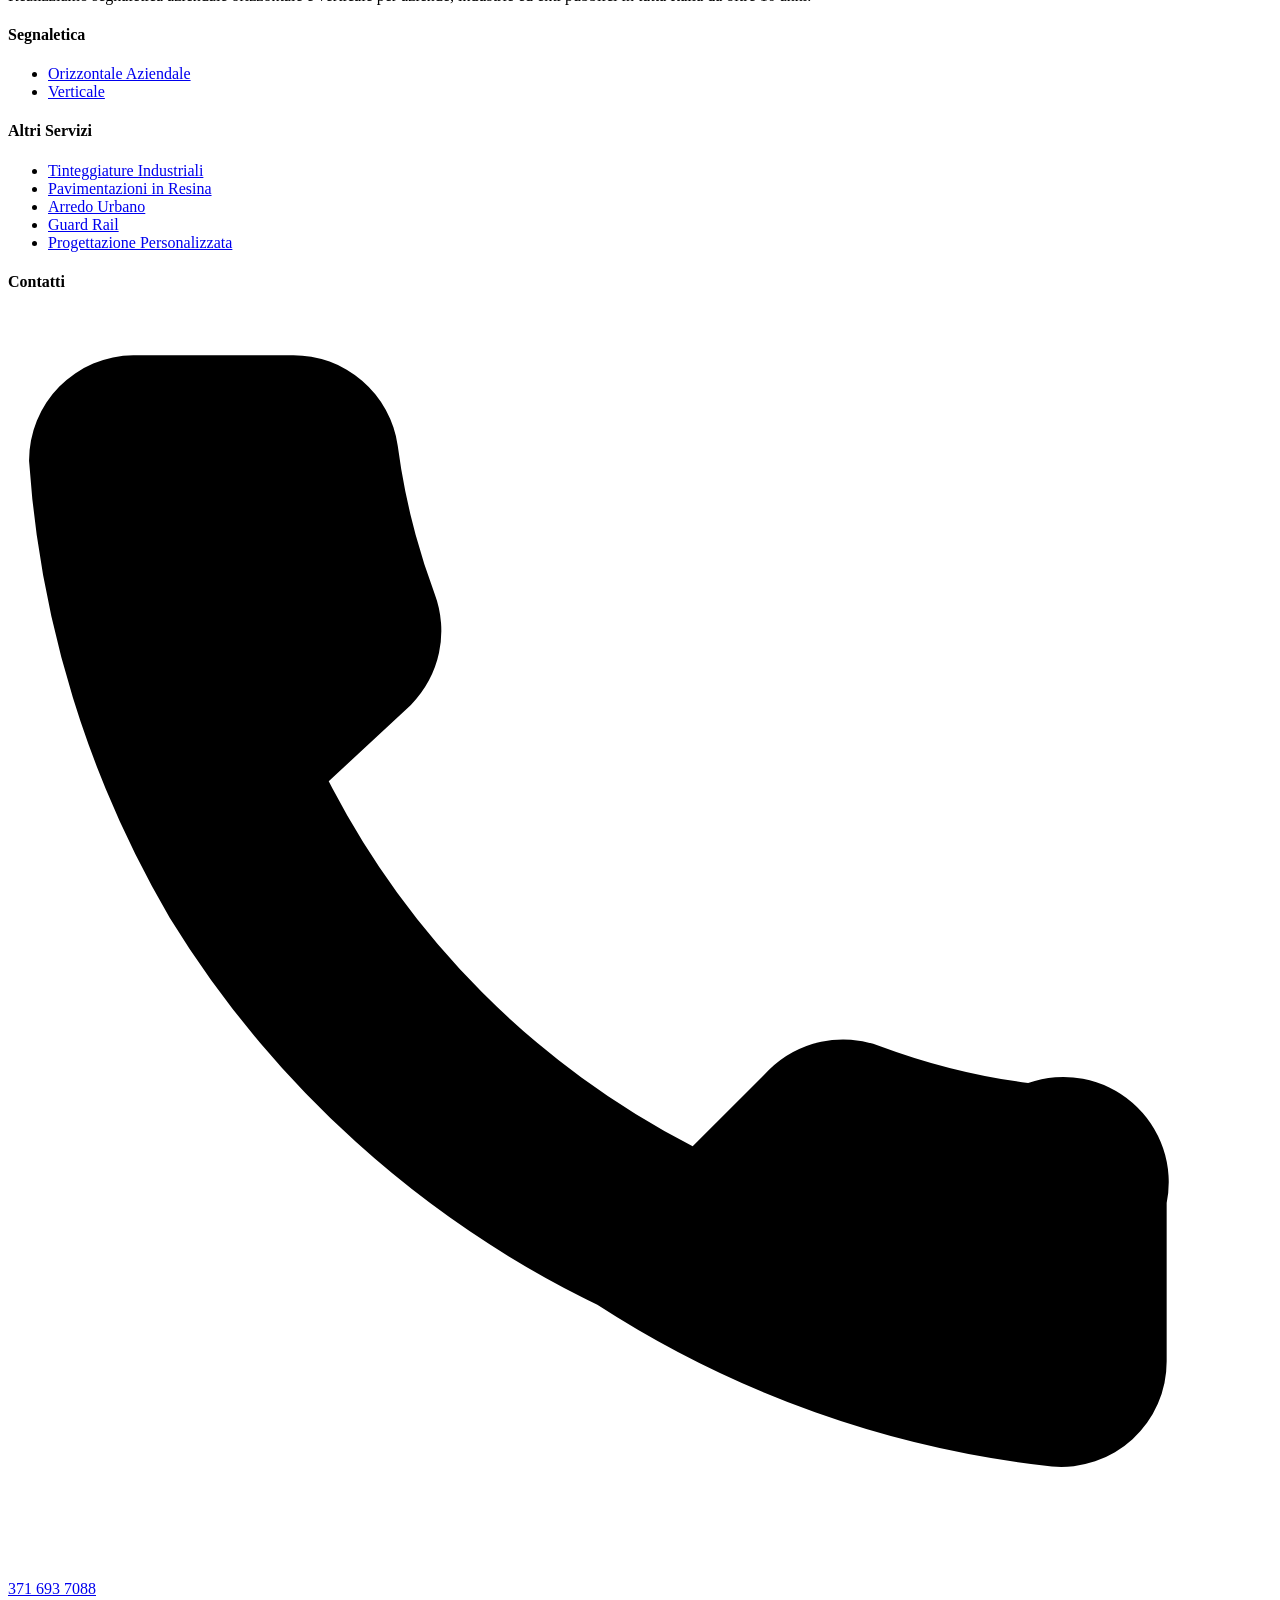
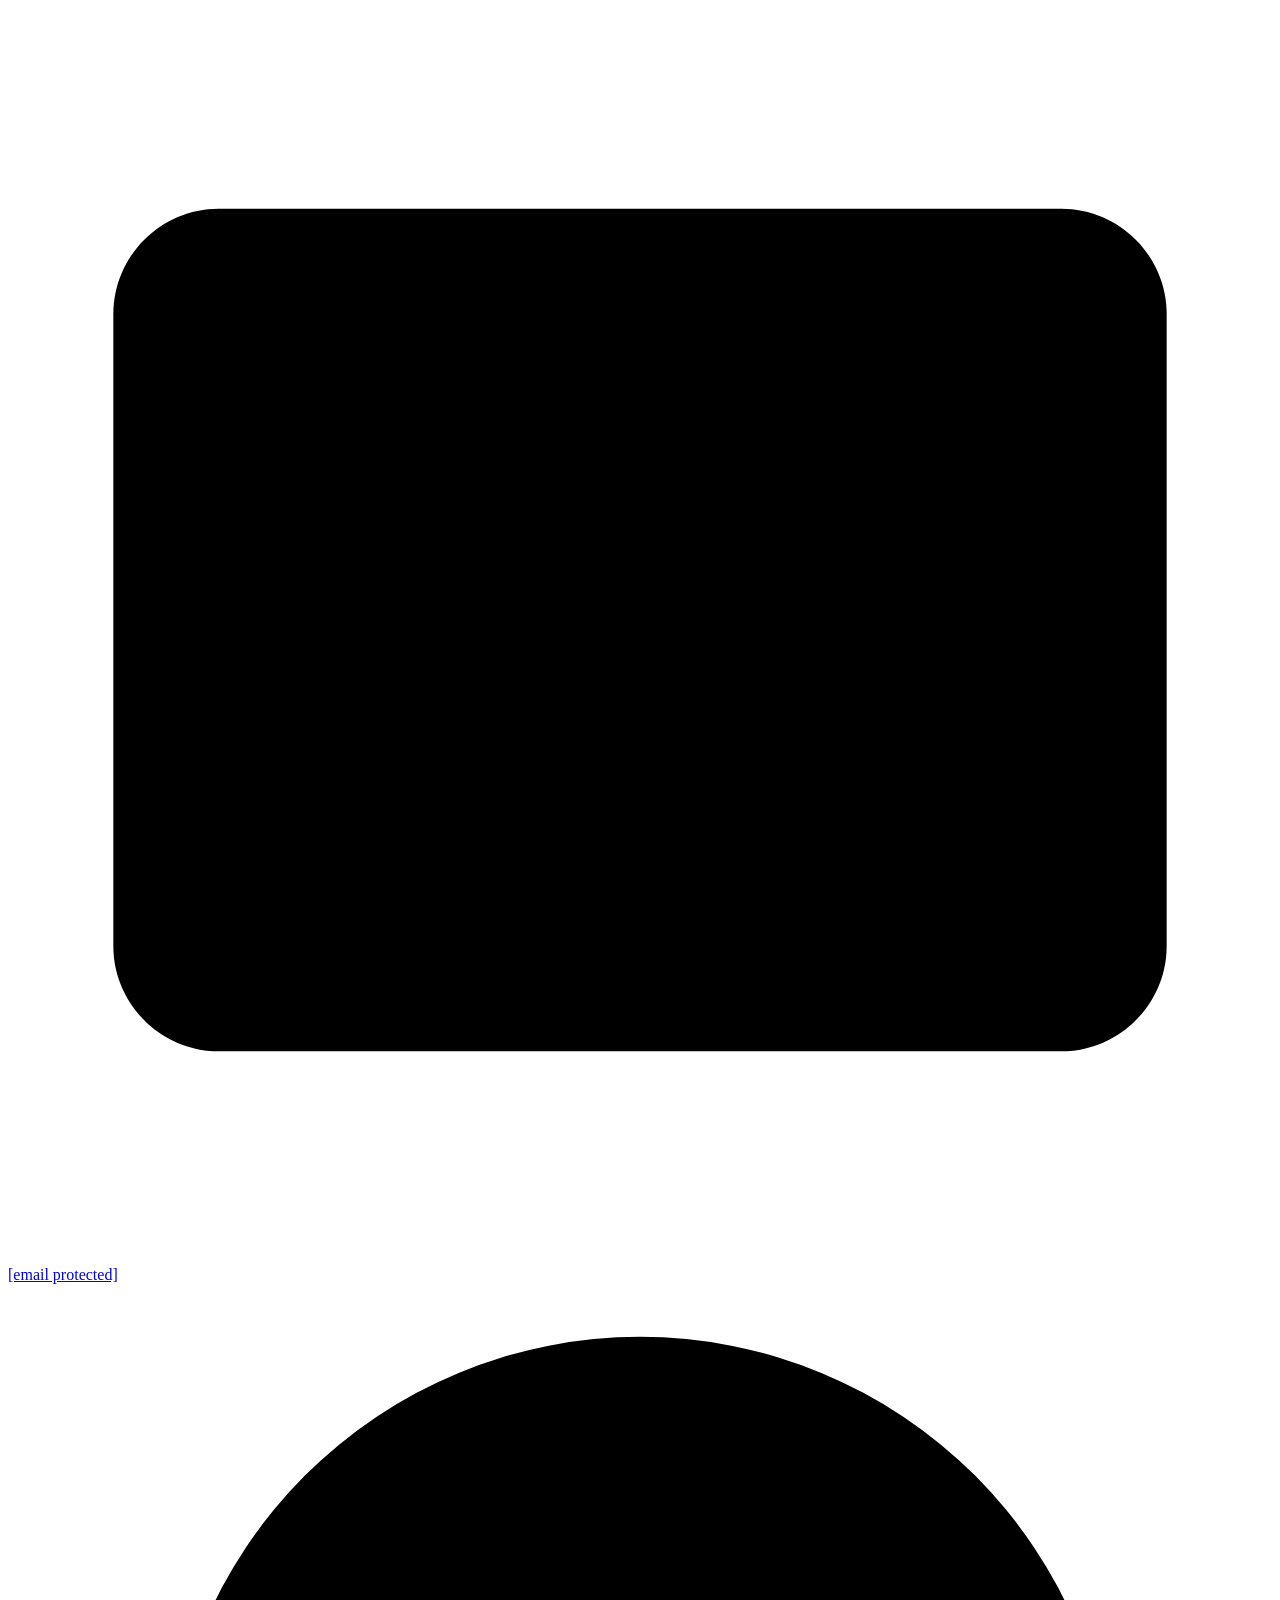
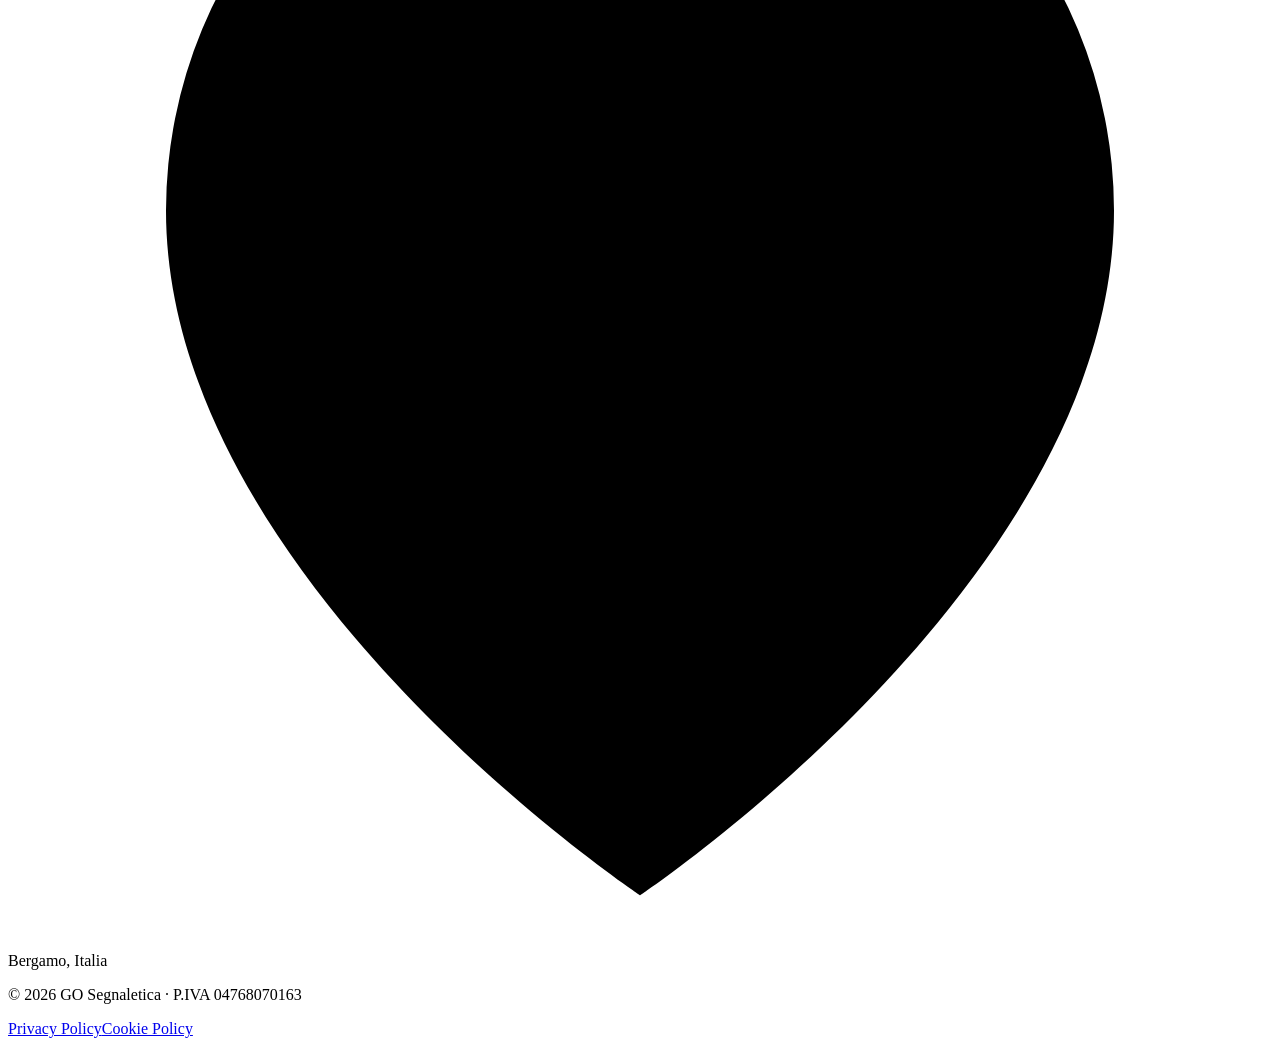
==== commit dbc4b6df: "Add files via upload" ====
--- a/arredo-urbano.html
+++ b/arredo-urbano.html
@@ -31,7 +31,7 @@
     .step-card:hover .step-num{color:var(--teal)}
     .step-card h3{font-size:15px;font-weight:700;margin-bottom:8px}
     .step-card p{font-size:13px;color:var(--ink-light);line-height:1.65}
-    .apps-sec{padding:0 0 80px}
+    .apps-sec{padding:72px 0 80px}
     .apps-sec h2{font-size:clamp(24px,2.5vw,36px);font-weight:700;letter-spacing:-.02em;margin-top:8px;margin-bottom:32px}
     .apps-grid{display:grid;grid-template-columns:1fr 1fr;gap:12px}
     .app-item{display:flex;gap:14px;align-items:flex-start;padding:18px 20px;background:var(--offwhite);border-radius:8px;border:1px solid var(--border);transition:border-color .2s,background .2s}
@@ -40,7 +40,7 @@
     .app-ico svg{width:16px;height:16px;stroke:#fff;fill:none;stroke-width:2.5}
     .app-item strong{display:block;font-size:14px;color:var(--ink);margin-bottom:3px}
     .app-item p{font-size:13px;color:var(--ink-light);margin:0;line-height:1.5}
-    .gal-sec{padding:0 0 80px;background:var(--offwhite)}
+    .gal-sec{padding:72px 0 80px;background:var(--offwhite)}
     .gal-sec h2{font-size:clamp(24px,2.5vw,36px);font-weight:700;letter-spacing:-.02em;margin-top:8px;margin-bottom:40px}
     .srv-gallery{display:grid;grid-template-columns:repeat(4,1fr);gap:10px}
     .gal-cell{border-radius:8px;overflow:hidden;aspect-ratio:3/4}
@@ -189,19 +189,15 @@
       <div class="ft-col"><h4>Altri Servizi</h4><ul><li><a href="/segnaleticastudio/tinteggiature-industriali.html">Tinteggiature Industriali</a></li><li><a href="/segnaleticastudio/pavimentazioni-in-resina.html">Pavimentazioni in Resina</a></li><li><a href="/segnaleticastudio/arredo-urbano.html">Arredo Urbano</a></li><li><a href="/segnaleticastudio/guard-rail.html">Guard Rail</a></li><li><a href="/segnaleticastudio/progettazione-personalizzata.html">Progettazione Personalizzata</a></li></ul></div>
       <div class="ft-col"><h4>Contatti</h4>
         <div class="ft-ci"><svg viewBox="0 0 24 24"><path d="M22 16.92v3a2 2 0 01-2.18 2 19.79 19.79 0 01-8.63-3.07A19.5 19.5 0 013.07 11.5 19.79 19.79 0 01.4 2.83 2 2 0 012.38.82H5.4a2 2 0 012 1.72 12.84 12.84 0 00.7 2.81 2 2 0 01-.45 2.11L6.09 8.91A16 16 0 0013 15.84l1.45-1.45a2 2 0 012.11-.45 12.84 12.84 0 002.81.7A2 2 0 0122 16.92z"/></svg><a href="tel:+393716937088">371 693 7088</a></div>
-        <div class="ft-ci"><svg viewBox="0 0 24 24"><path d="M4 4h16c1.1 0 2 .9 2 2v12c0 1.1-.9 2-2 2H4c-1.1 0-2-.9-2-2V6c0-1.1.9-2 2-2z"/><polyline points="22,6 12,13 2,6"/></svg><a href="mailto:info@segnaleticastudio.it">info@segnaleticastudio.it</a></div>
+        <div class="ft-ci"><svg viewBox="0 0 24 24"><path d="M4 4h16c1.1 0 2 .9 2 2v12c0 1.1-.9 2-2 2H4c-1.1 0-2-.9-2-2V6c0-1.1.9-2 2-2z"/><polyline points="22,6 12,13 2,6"/></svg><a href="/cdn-cgi/l/email-protection#2940474f46695a4c4e4748454c5d404a485a5d5c4d404607405d"><span class="__cf_email__" data-cfemail="670e0901082714020009060b02130e0406141312030e08490e13">[email&#160;protected]</span></a></div>
         <div class="ft-ci"><svg viewBox="0 0 24 24"><path d="M21 10c0 7-9 13-9 13s-9-6-9-13a9 9 0 0118 0z"/><circle cx="12" cy="10" r="3"/></svg><span>Bergamo, Italia</span></div>
       </div>
     </div>
     <div class="ft-bottom"><p>© 2026 GO Segnaletica · P.IVA 04768070163</p><div class="ft-legal"><a href="https://www.iubenda.com/privacy-policy/74996838" target="_blank">Privacy Policy</a><a href="https://www.iubenda.com/privacy-policy/74996838/cookie-policy" target="_blank">Cookie Policy</a></div></div>
   </div>
 </footer>
-<script>
+<script data-cfasync="false" src="/cdn-cgi/scripts/5c5dd728/cloudflare-static/email-decode.min.js"></script><script>
   const hdr=document.getElementById('hdr');
   hdr.classList.add('scrolled'); hdr.classList.remove('top');
   const burger=document.getElementById('burger'),mob=document.getElementById('mob');
-  burger.addEventListener('click',()=>{burger.classList.toggle('open');mob.classList.toggle('open')});
-  window.addEventListener('scroll',()=>{hdr.classList.toggle('scrolled',window.scrollY>1);hdr.classList.toggle('top',window.scrollY<=1)},{passive:true});
-</script>
-</body>
-</html>+  burger.addEventListener('
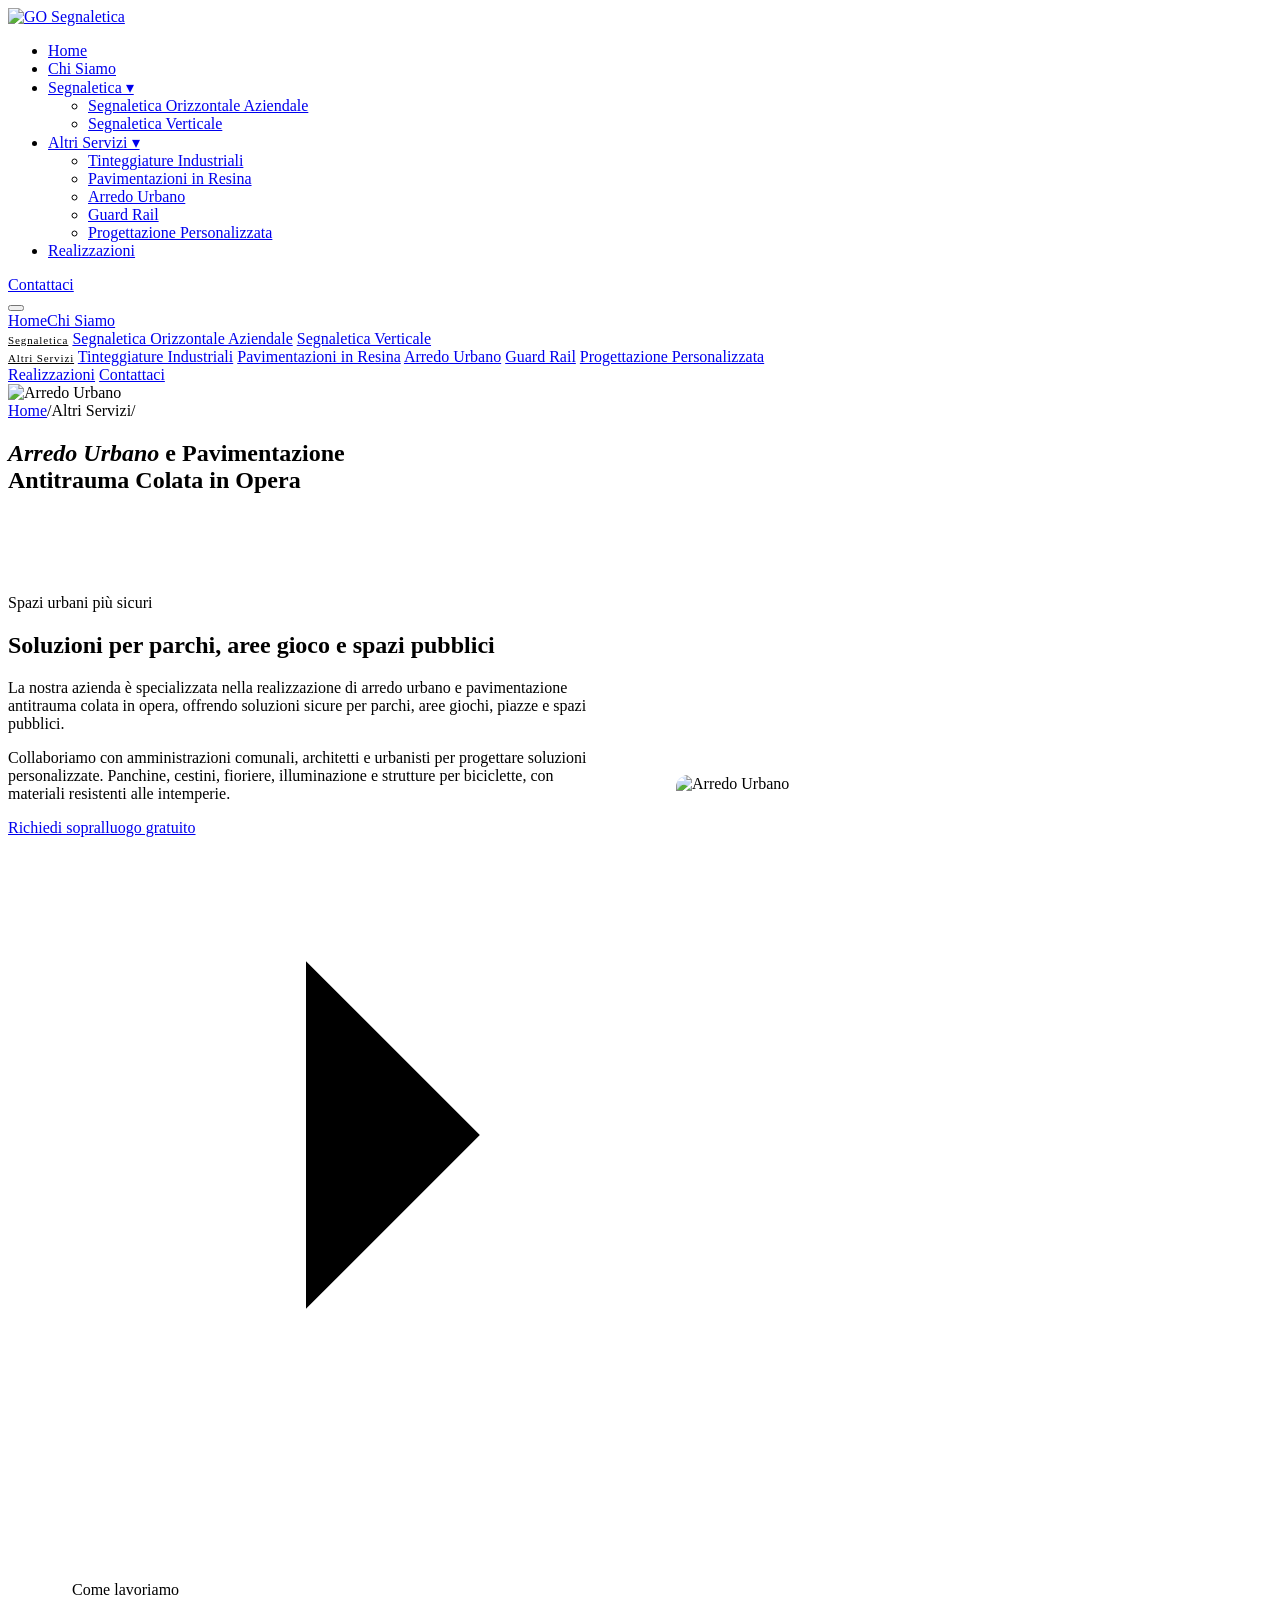
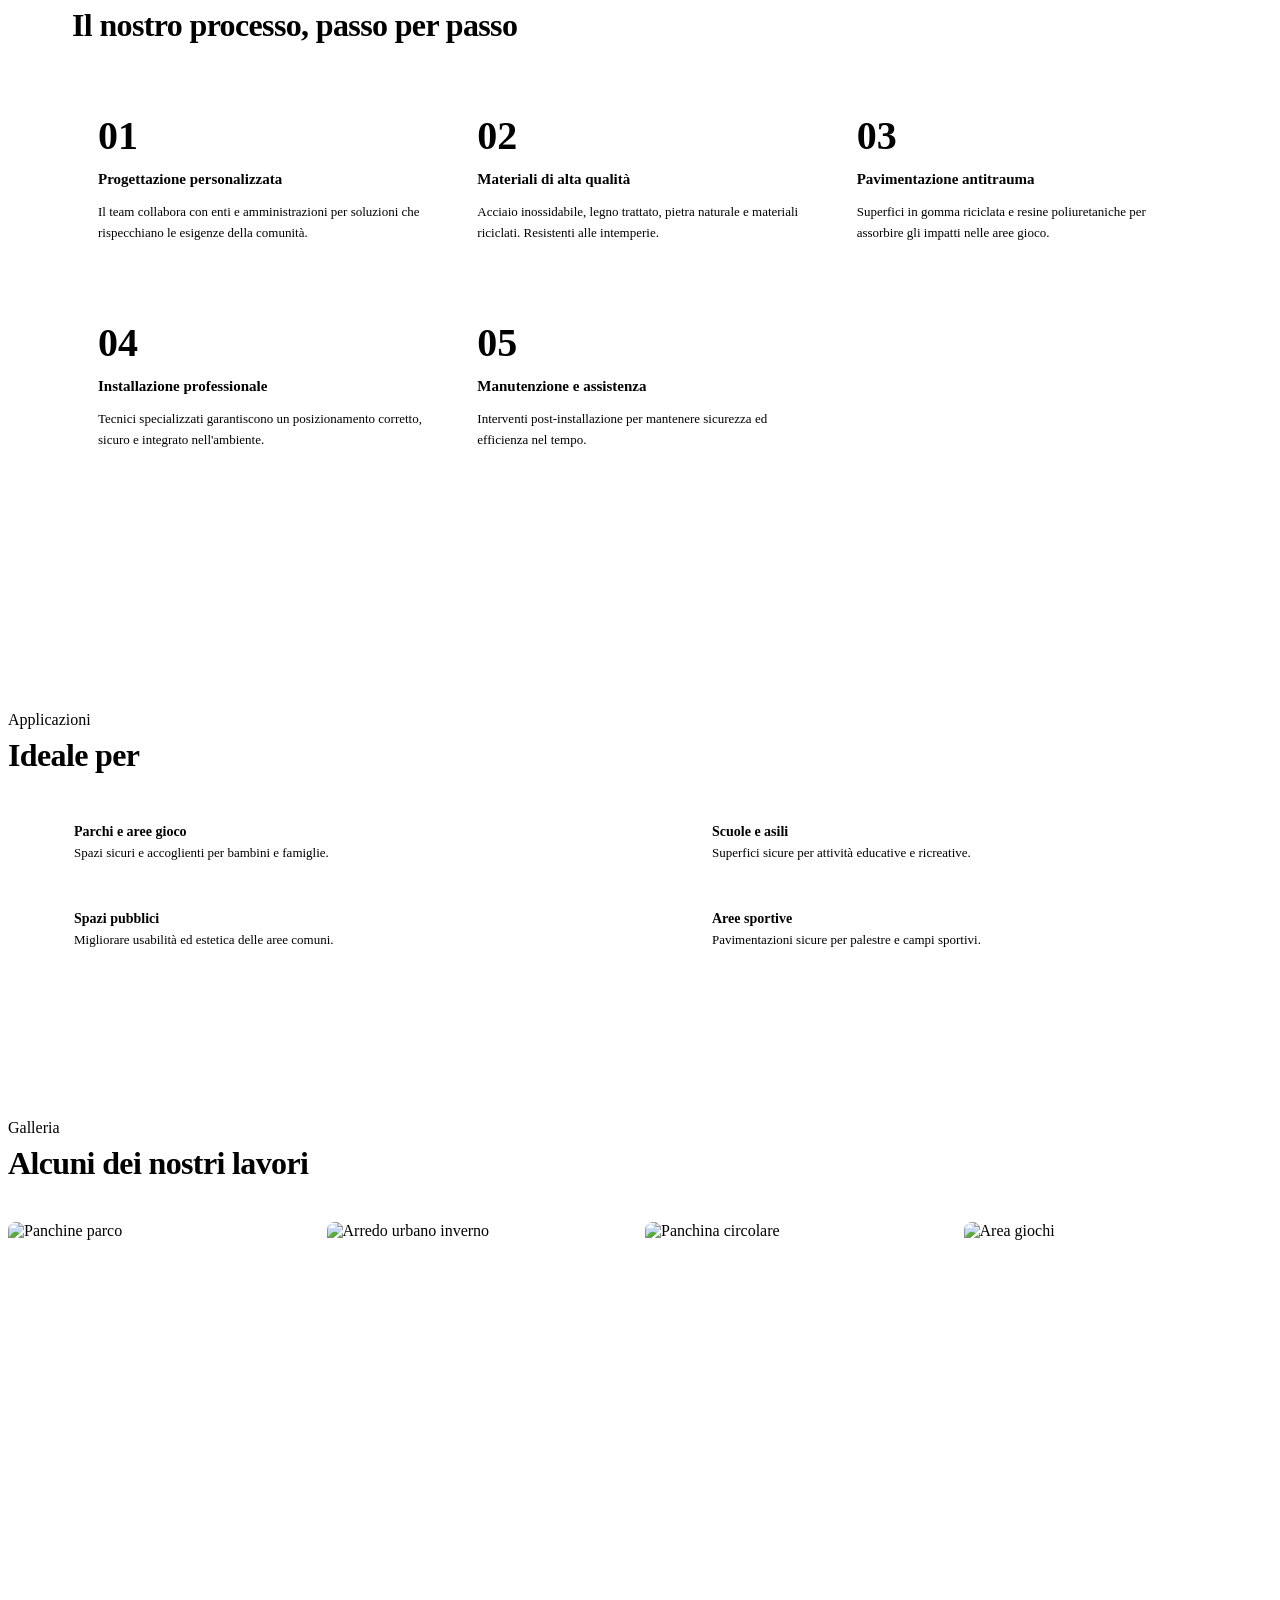
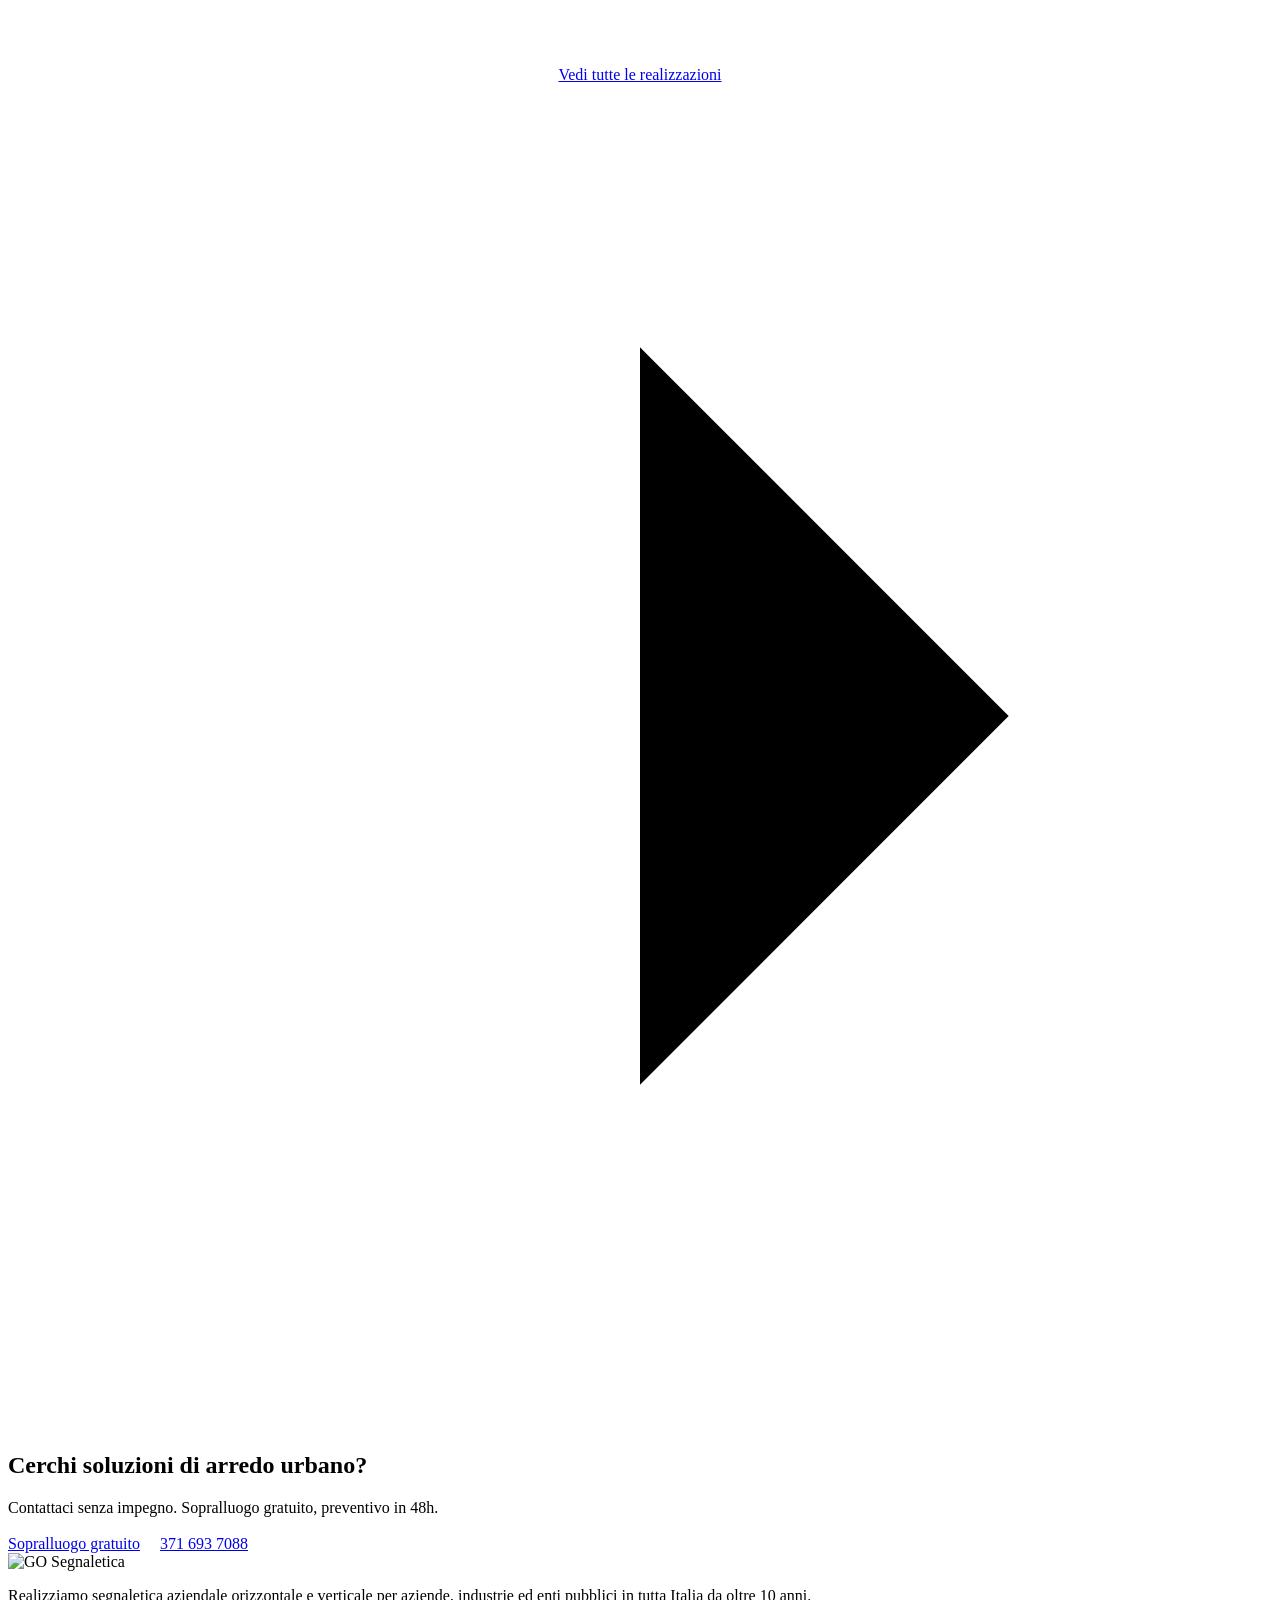
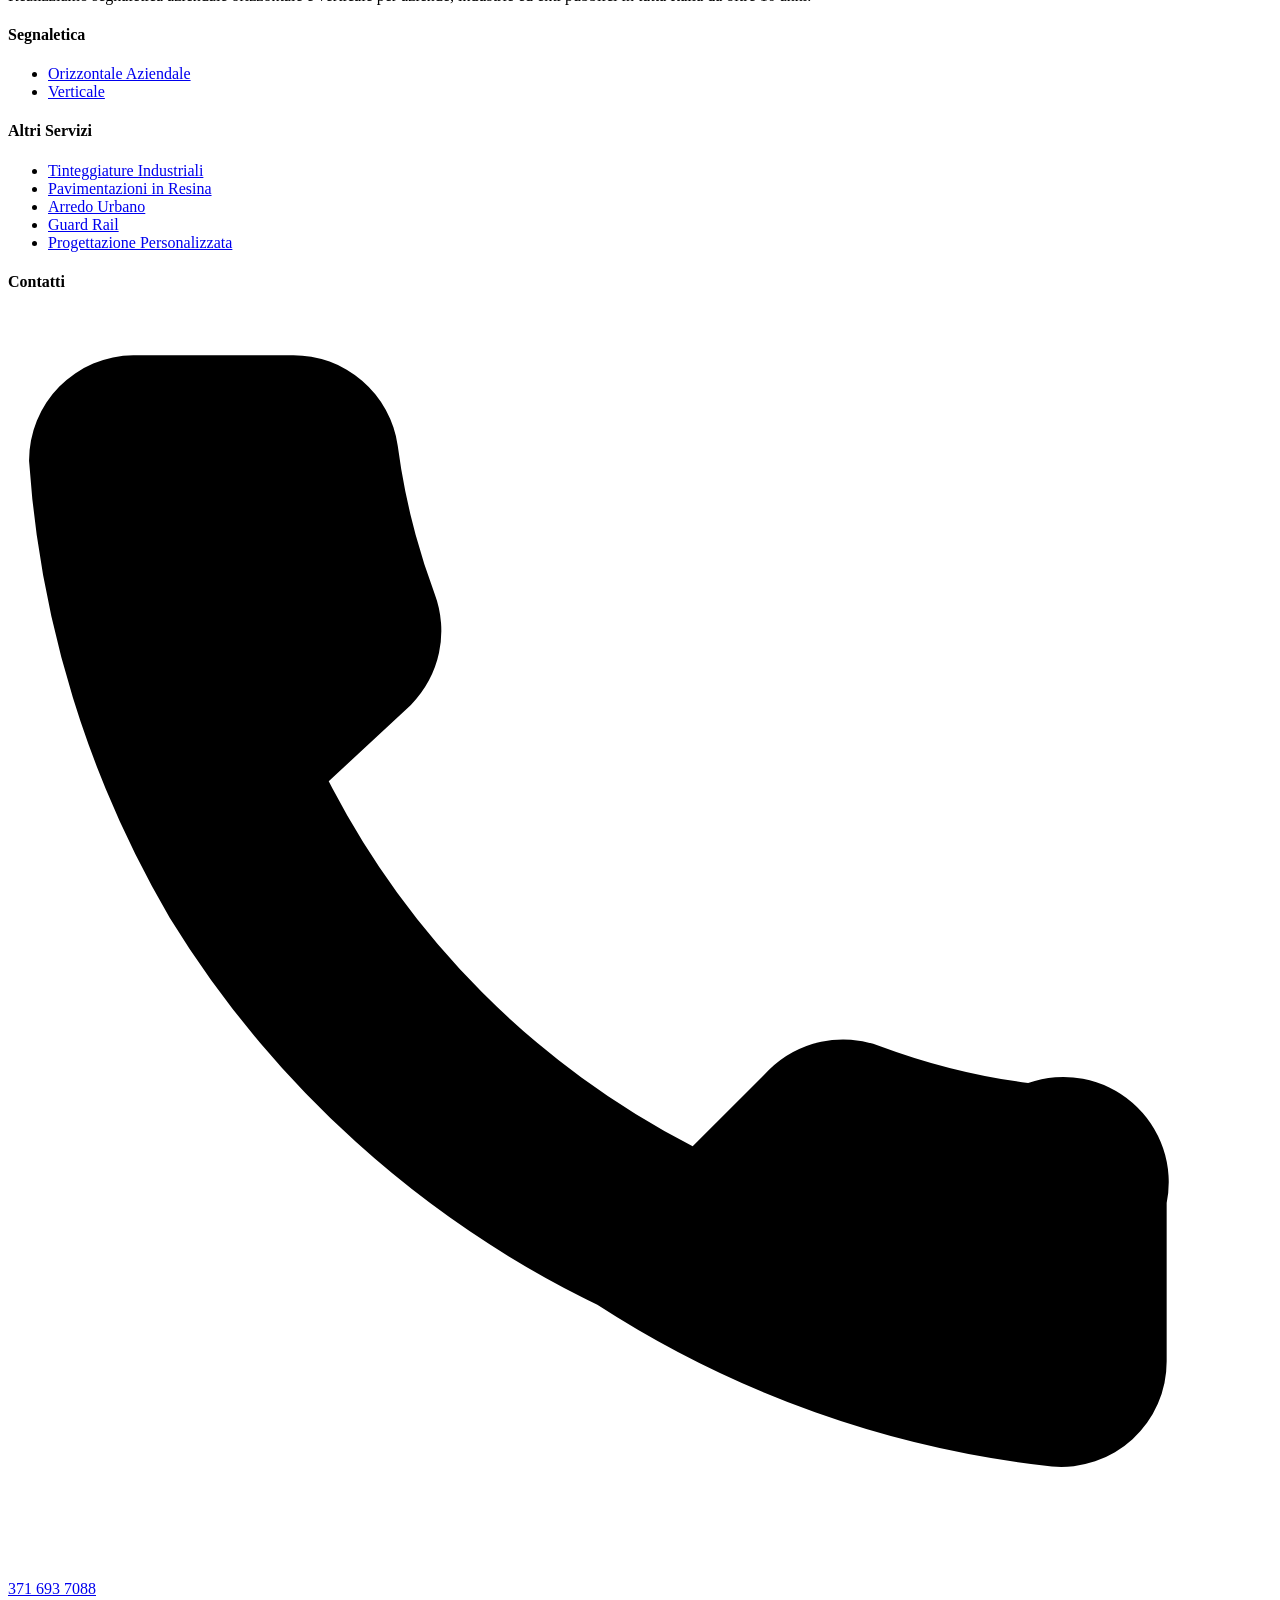
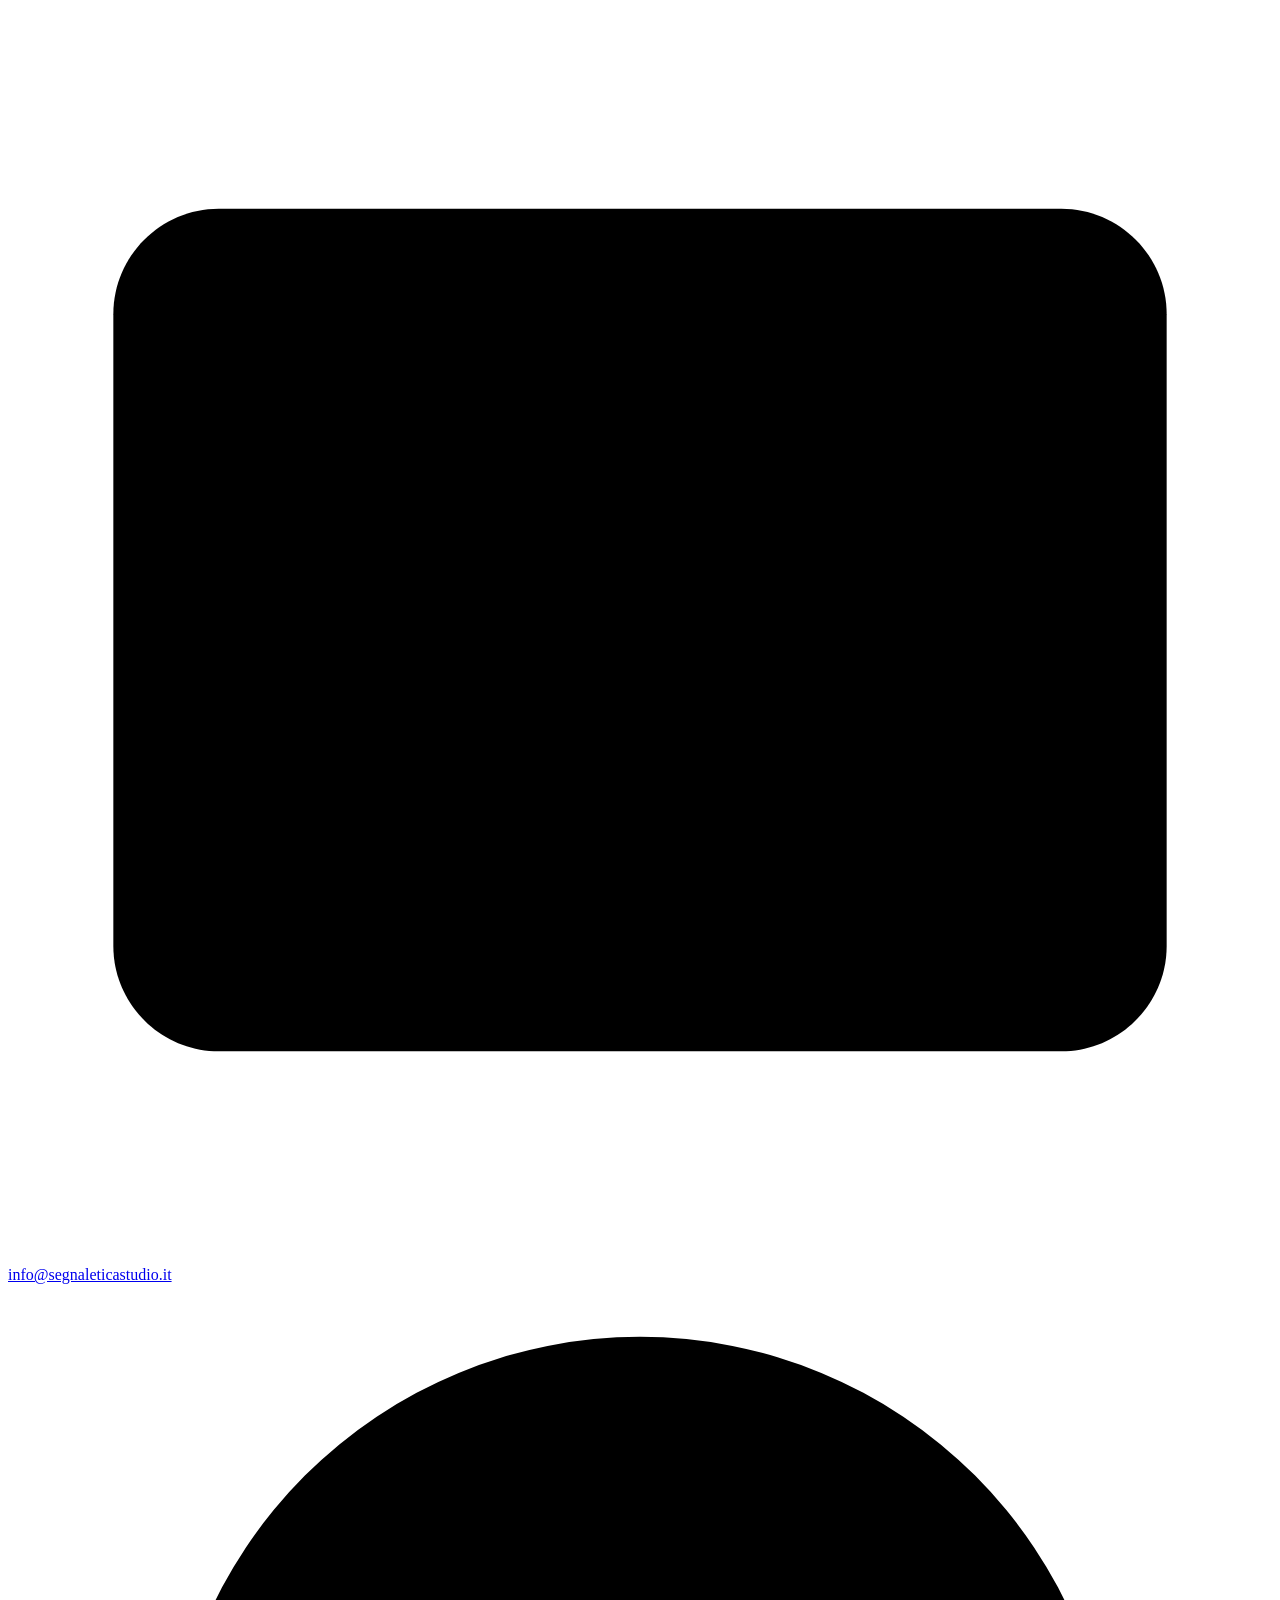
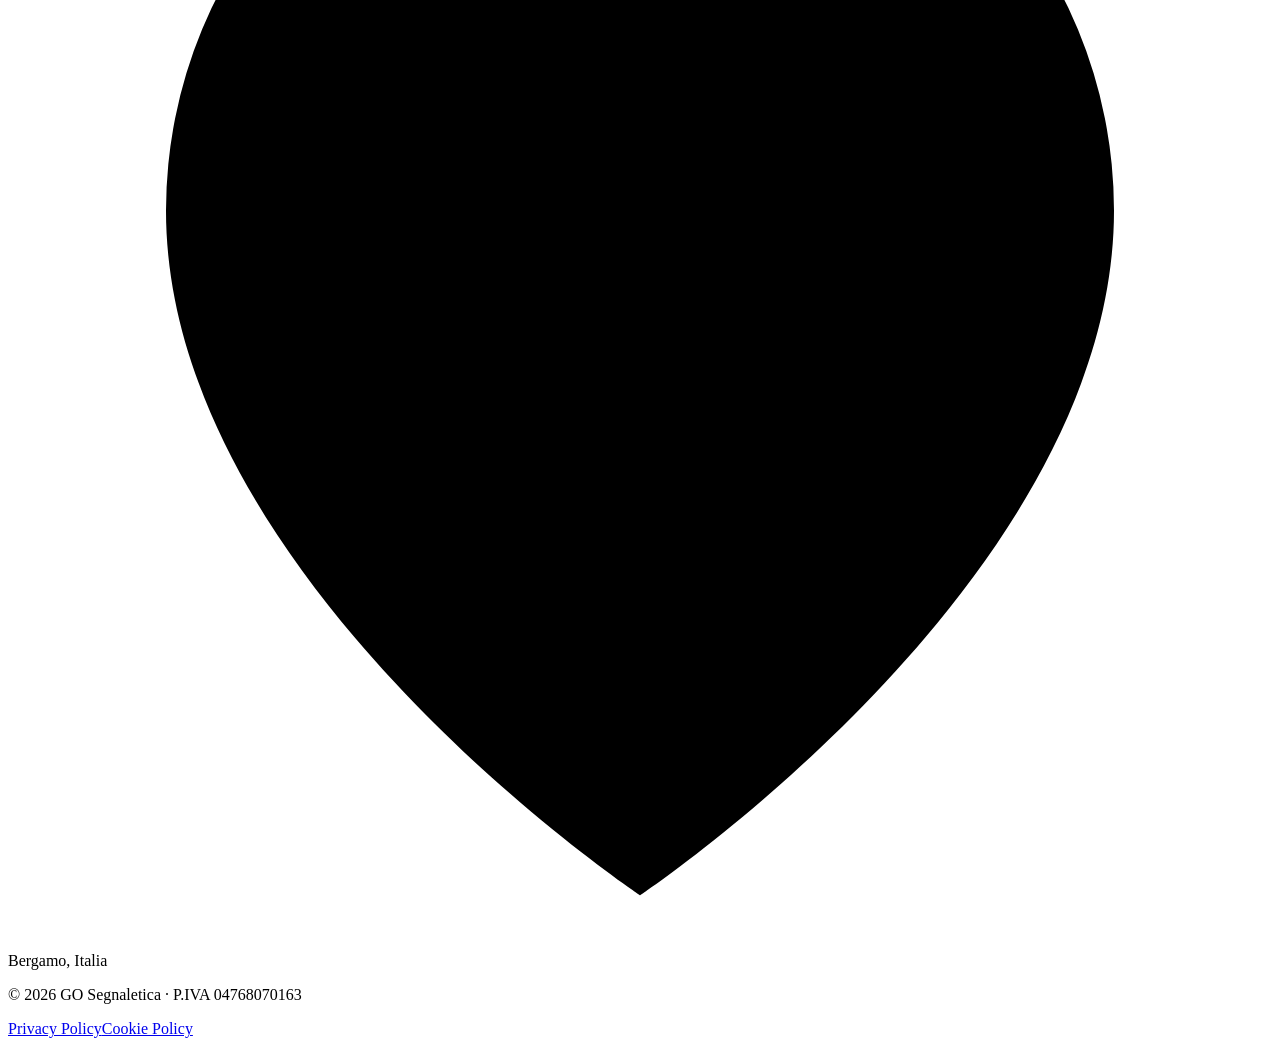
==== commit 900def9f: "fix cloudfare" ====
--- a/arredo-urbano.html
+++ b/arredo-urbano.html
@@ -189,14 +189,14 @@
       <div class="ft-col"><h4>Altri Servizi</h4><ul><li><a href="/segnaleticastudio/tinteggiature-industriali.html">Tinteggiature Industriali</a></li><li><a href="/segnaleticastudio/pavimentazioni-in-resina.html">Pavimentazioni in Resina</a></li><li><a href="/segnaleticastudio/arredo-urbano.html">Arredo Urbano</a></li><li><a href="/segnaleticastudio/guard-rail.html">Guard Rail</a></li><li><a href="/segnaleticastudio/progettazione-personalizzata.html">Progettazione Personalizzata</a></li></ul></div>
       <div class="ft-col"><h4>Contatti</h4>
         <div class="ft-ci"><svg viewBox="0 0 24 24"><path d="M22 16.92v3a2 2 0 01-2.18 2 19.79 19.79 0 01-8.63-3.07A19.5 19.5 0 013.07 11.5 19.79 19.79 0 01.4 2.83 2 2 0 012.38.82H5.4a2 2 0 012 1.72 12.84 12.84 0 00.7 2.81 2 2 0 01-.45 2.11L6.09 8.91A16 16 0 0013 15.84l1.45-1.45a2 2 0 012.11-.45 12.84 12.84 0 002.81.7A2 2 0 0122 16.92z"/></svg><a href="tel:+393716937088">371 693 7088</a></div>
-        <div class="ft-ci"><svg viewBox="0 0 24 24"><path d="M4 4h16c1.1 0 2 .9 2 2v12c0 1.1-.9 2-2 2H4c-1.1 0-2-.9-2-2V6c0-1.1.9-2 2-2z"/><polyline points="22,6 12,13 2,6"/></svg><a href="/cdn-cgi/l/email-protection#2940474f46695a4c4e4748454c5d404a485a5d5c4d404607405d"><span class="__cf_email__" data-cfemail="670e0901082714020009060b02130e0406141312030e08490e13">[email&#160;protected]</span></a></div>
+        <div class="ft-ci"><svg viewBox="0 0 24 24"><path d="M4 4h16c1.1 0 2 .9 2 2v12c0 1.1-.9 2-2 2H4c-1.1 0-2-.9-2-2V6c0-1.1.9-2 2-2z"/><polyline points="22,6 12,13 2,6"/></svg><a href="#" data-em="1">info&#64;segnaleticastudio&#46;it</a></div>
         <div class="ft-ci"><svg viewBox="0 0 24 24"><path d="M21 10c0 7-9 13-9 13s-9-6-9-13a9 9 0 0118 0z"/><circle cx="12" cy="10" r="3"/></svg><span>Bergamo, Italia</span></div>
       </div>
     </div>
     <div class="ft-bottom"><p>© 2026 GO Segnaletica · P.IVA 04768070163</p><div class="ft-legal"><a href="https://www.iubenda.com/privacy-policy/74996838" target="_blank">Privacy Policy</a><a href="https://www.iubenda.com/privacy-policy/74996838/cookie-policy" target="_blank">Cookie Policy</a></div></div>
   </div>
 </footer>
-<script data-cfasync="false" src="/cdn-cgi/scripts/5c5dd728/cloudflare-static/email-decode.min.js"></script><script>
+<script>
   const hdr=document.getElementById('hdr');
   hdr.classList.add('scrolled'); hdr.classList.remove('top');
   const burger=document.getElementById('burger'),mob=document.getElementById('mob');
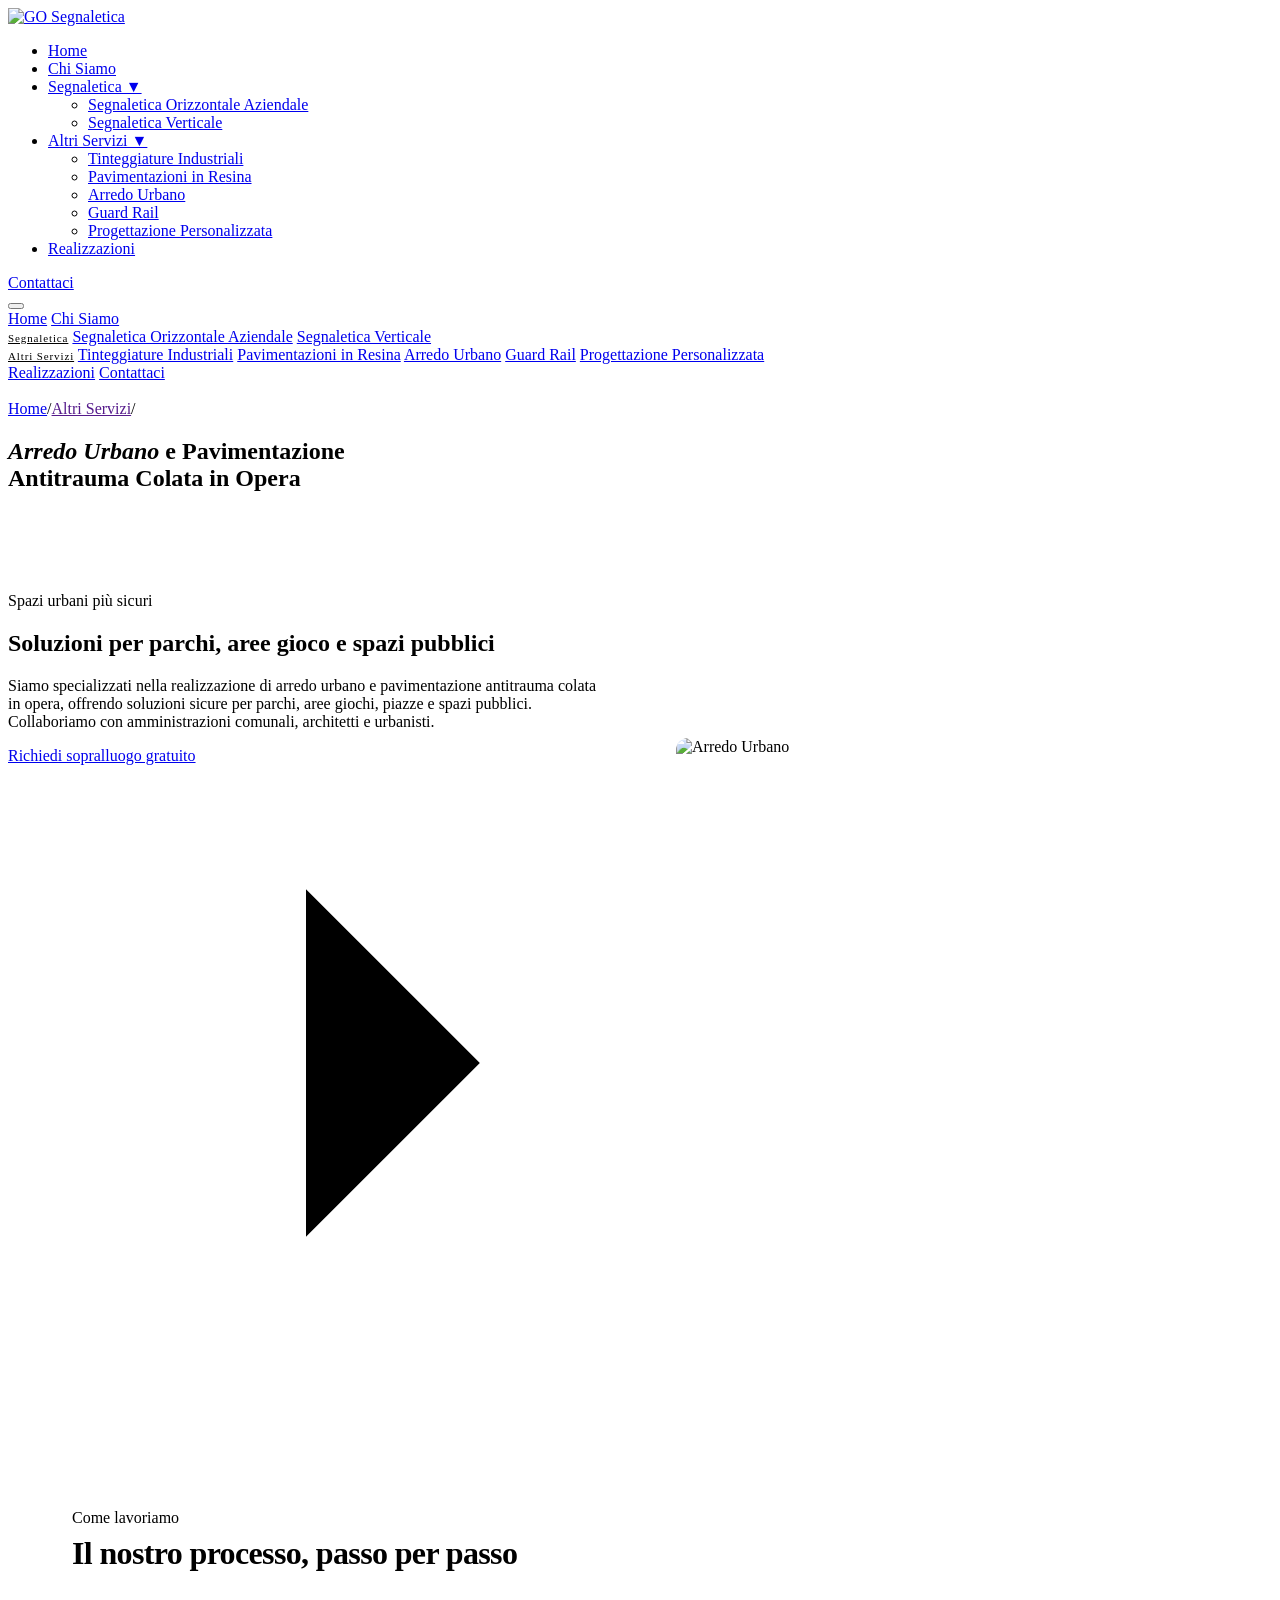
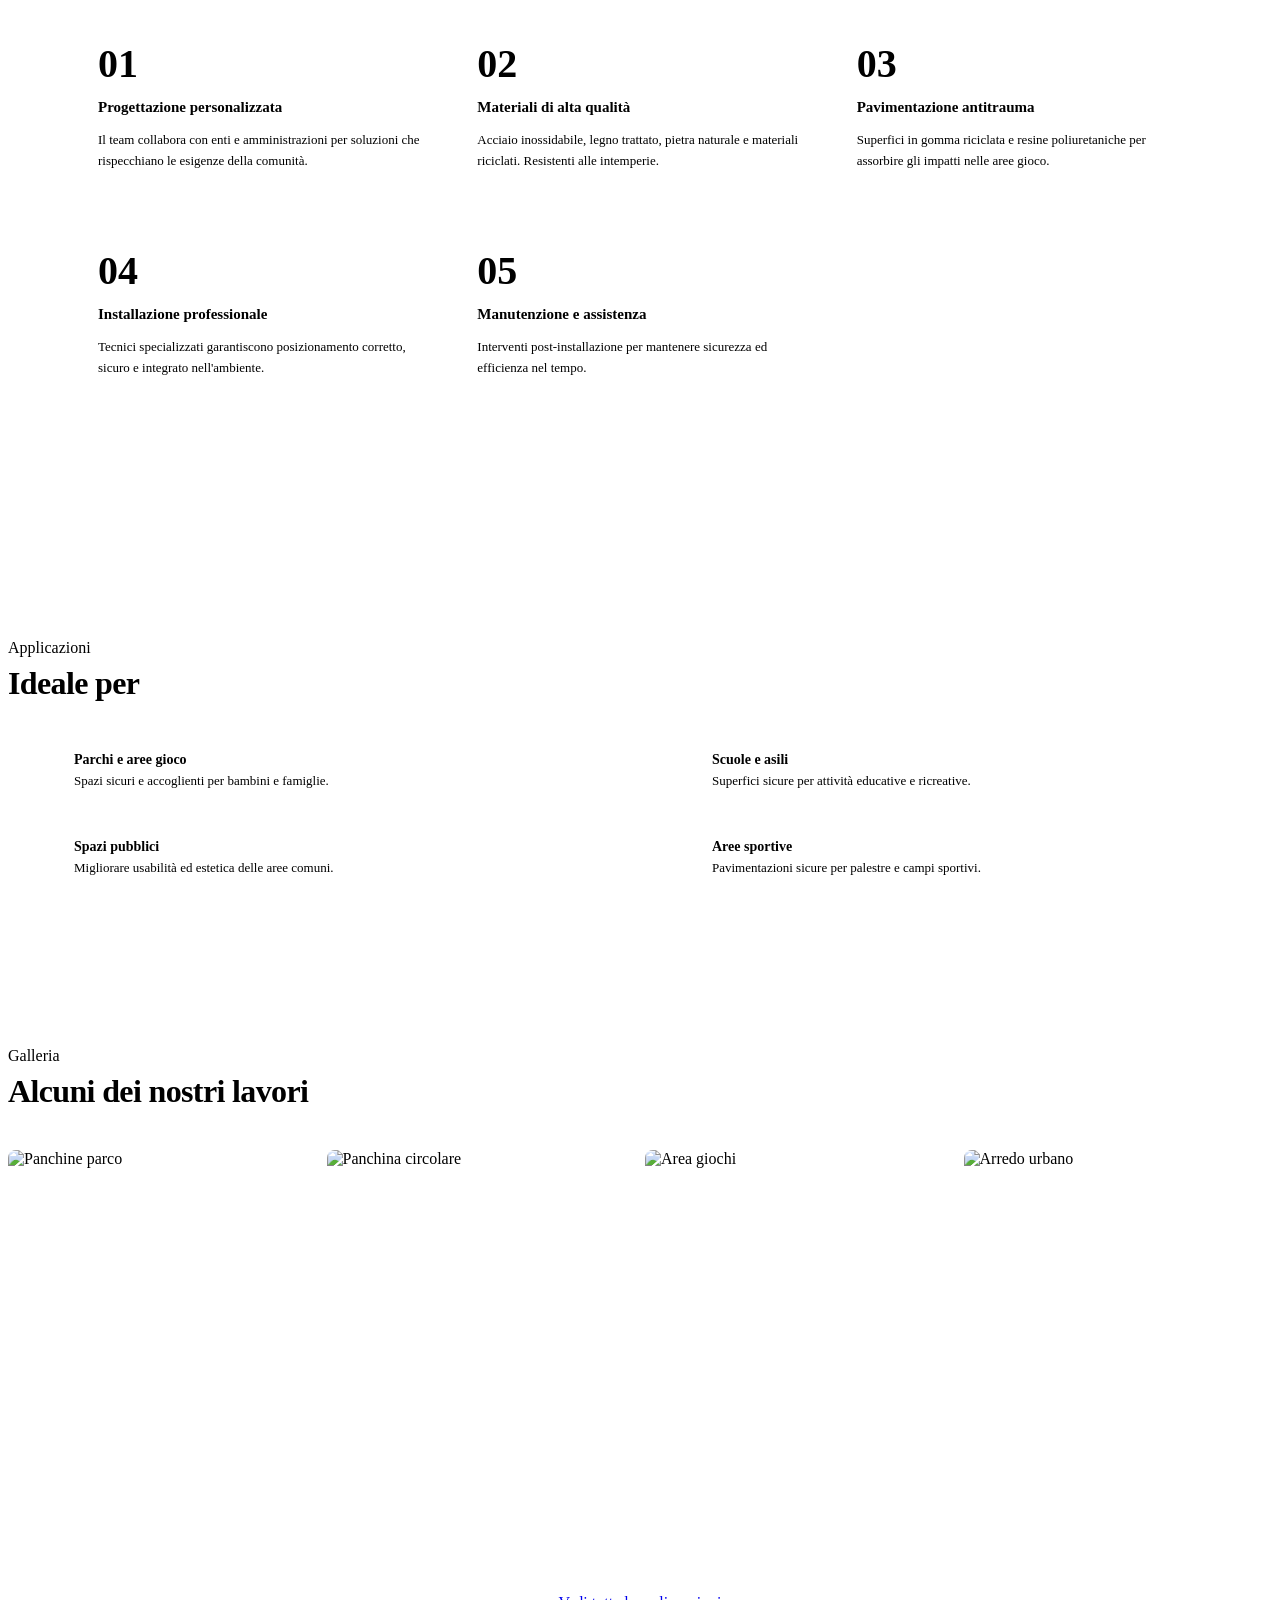
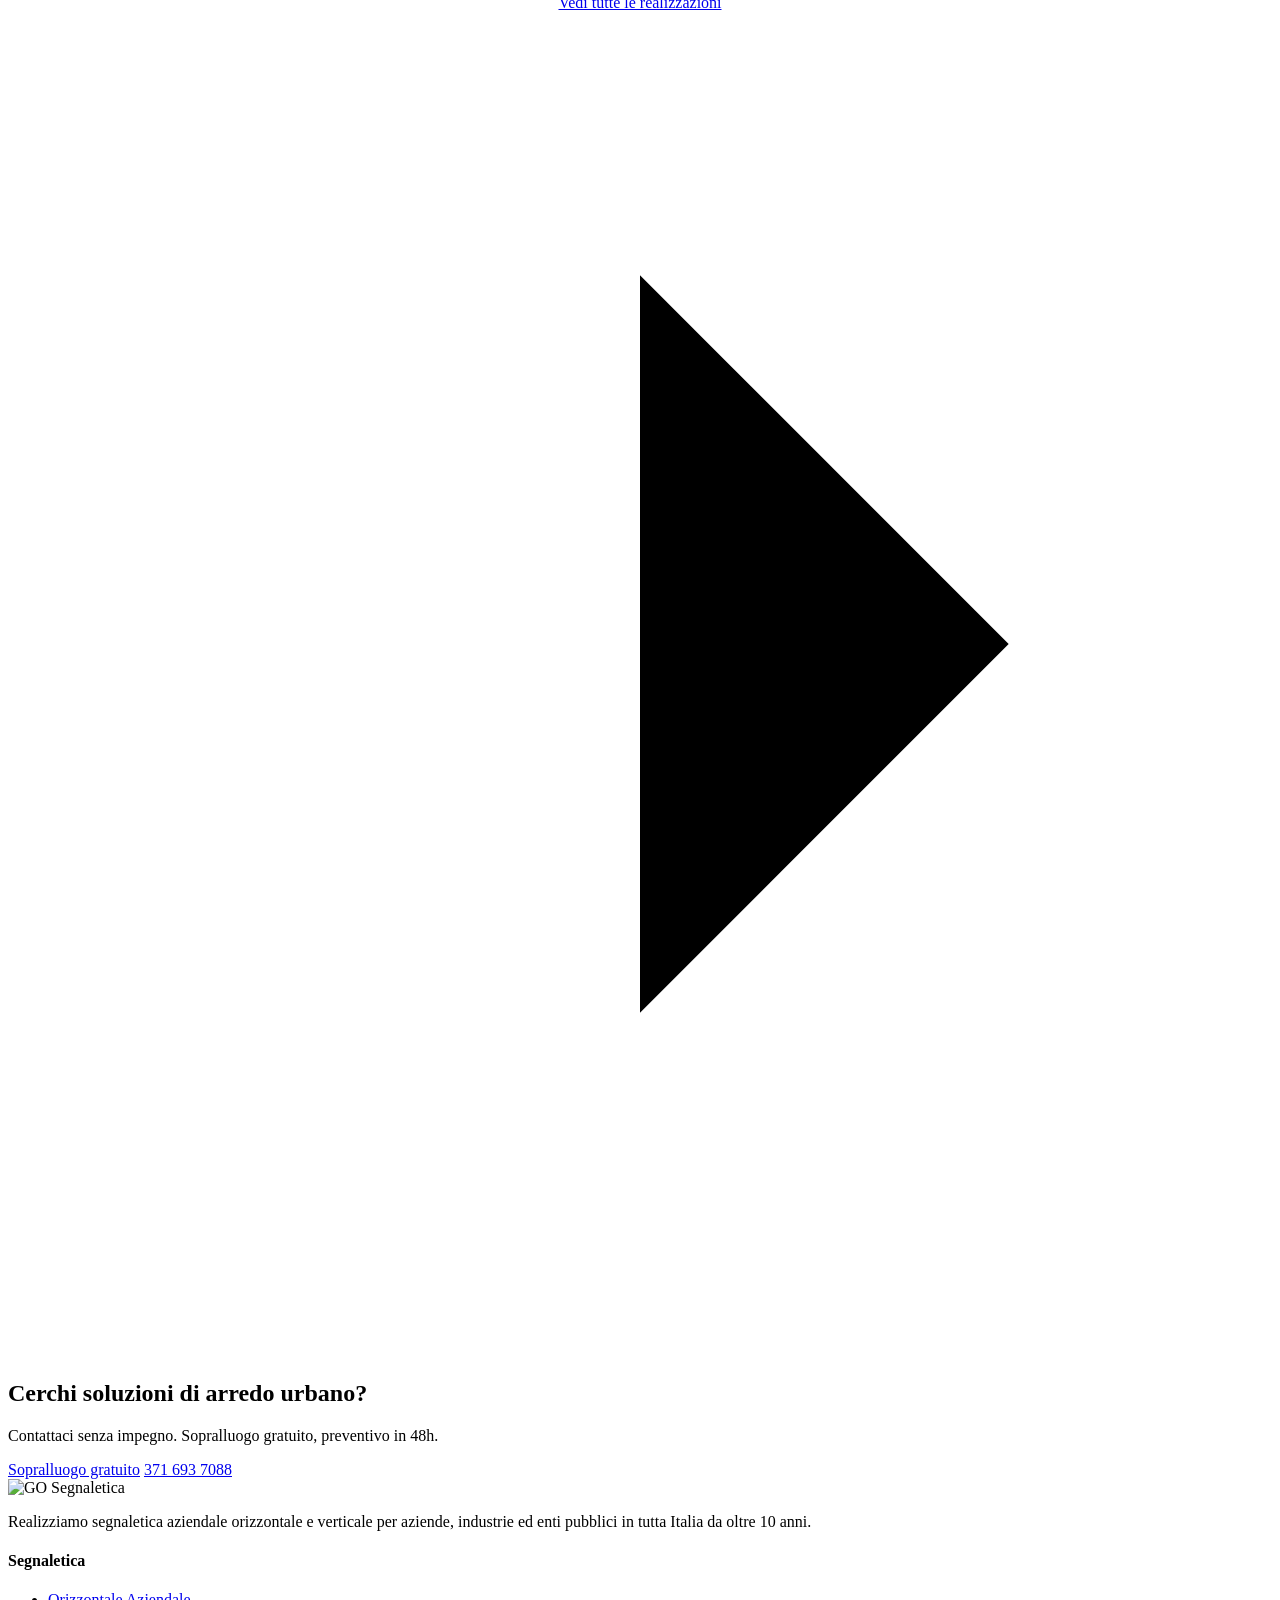
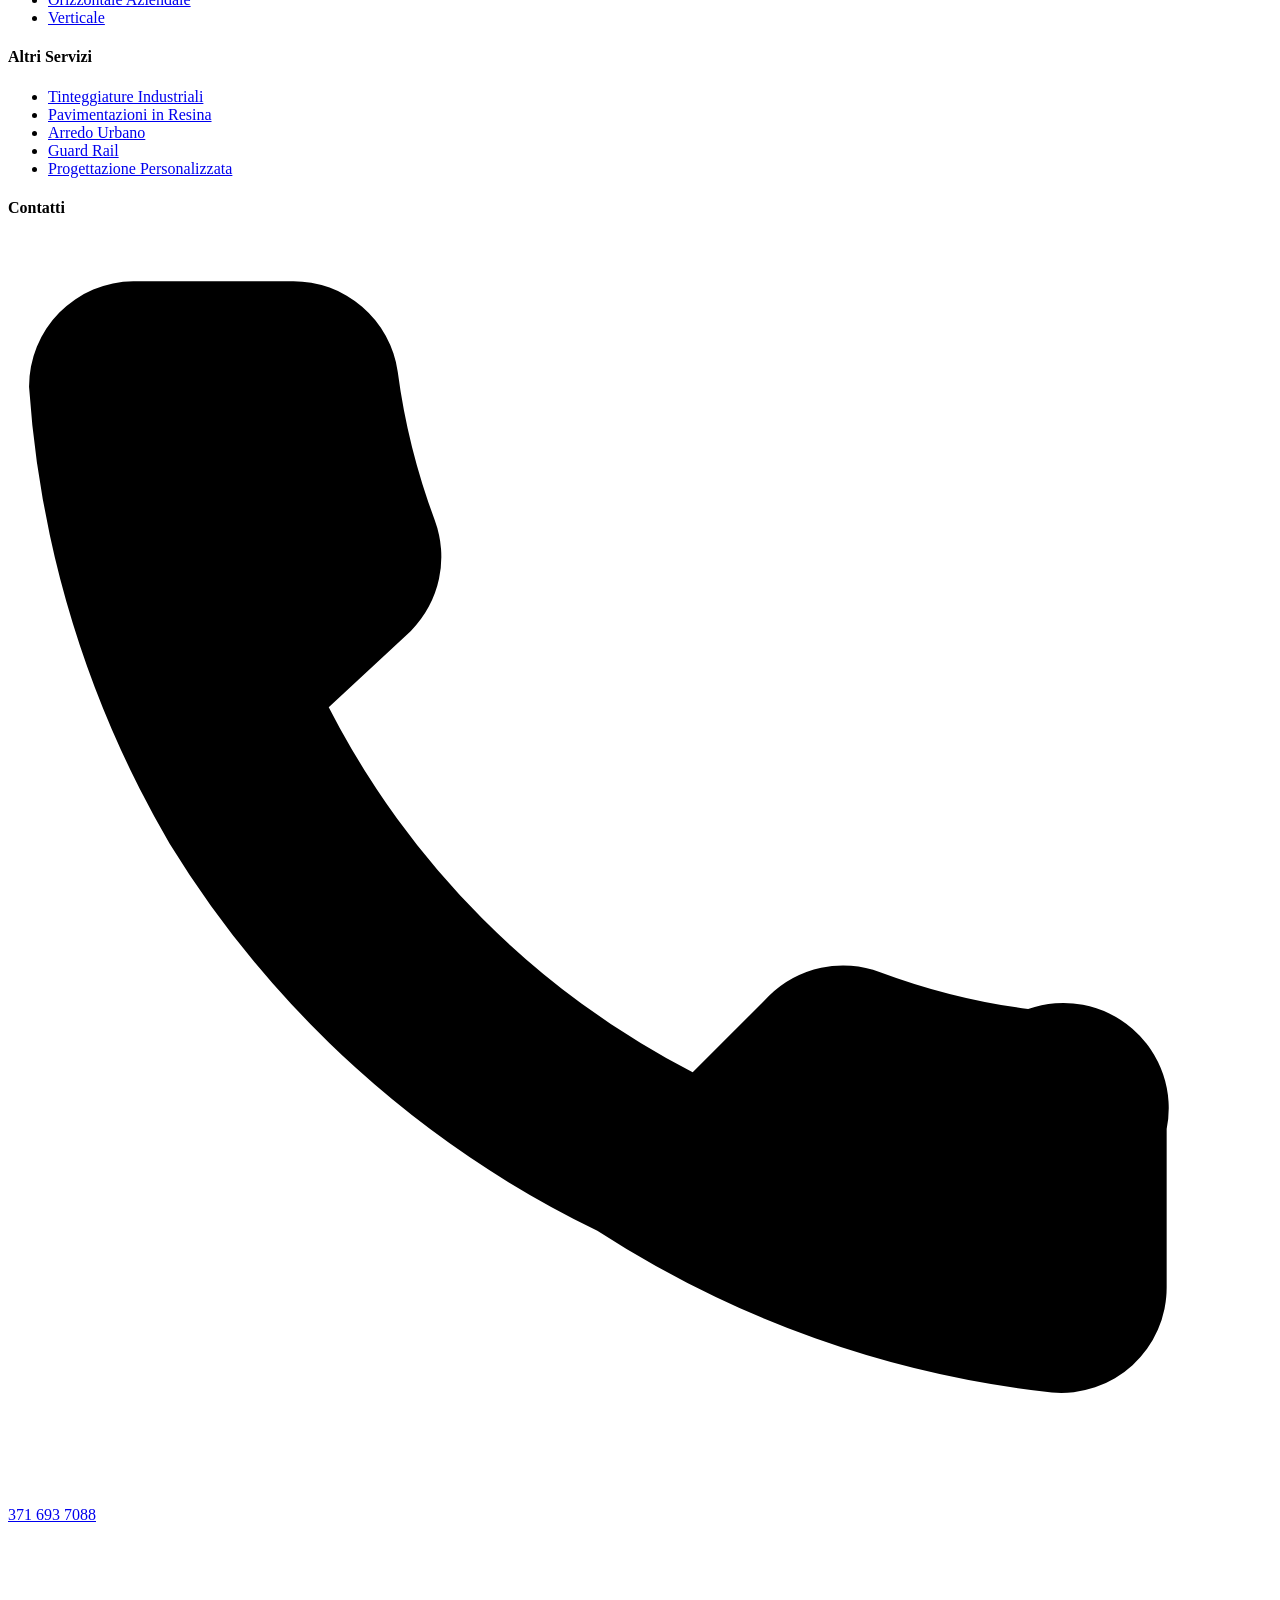
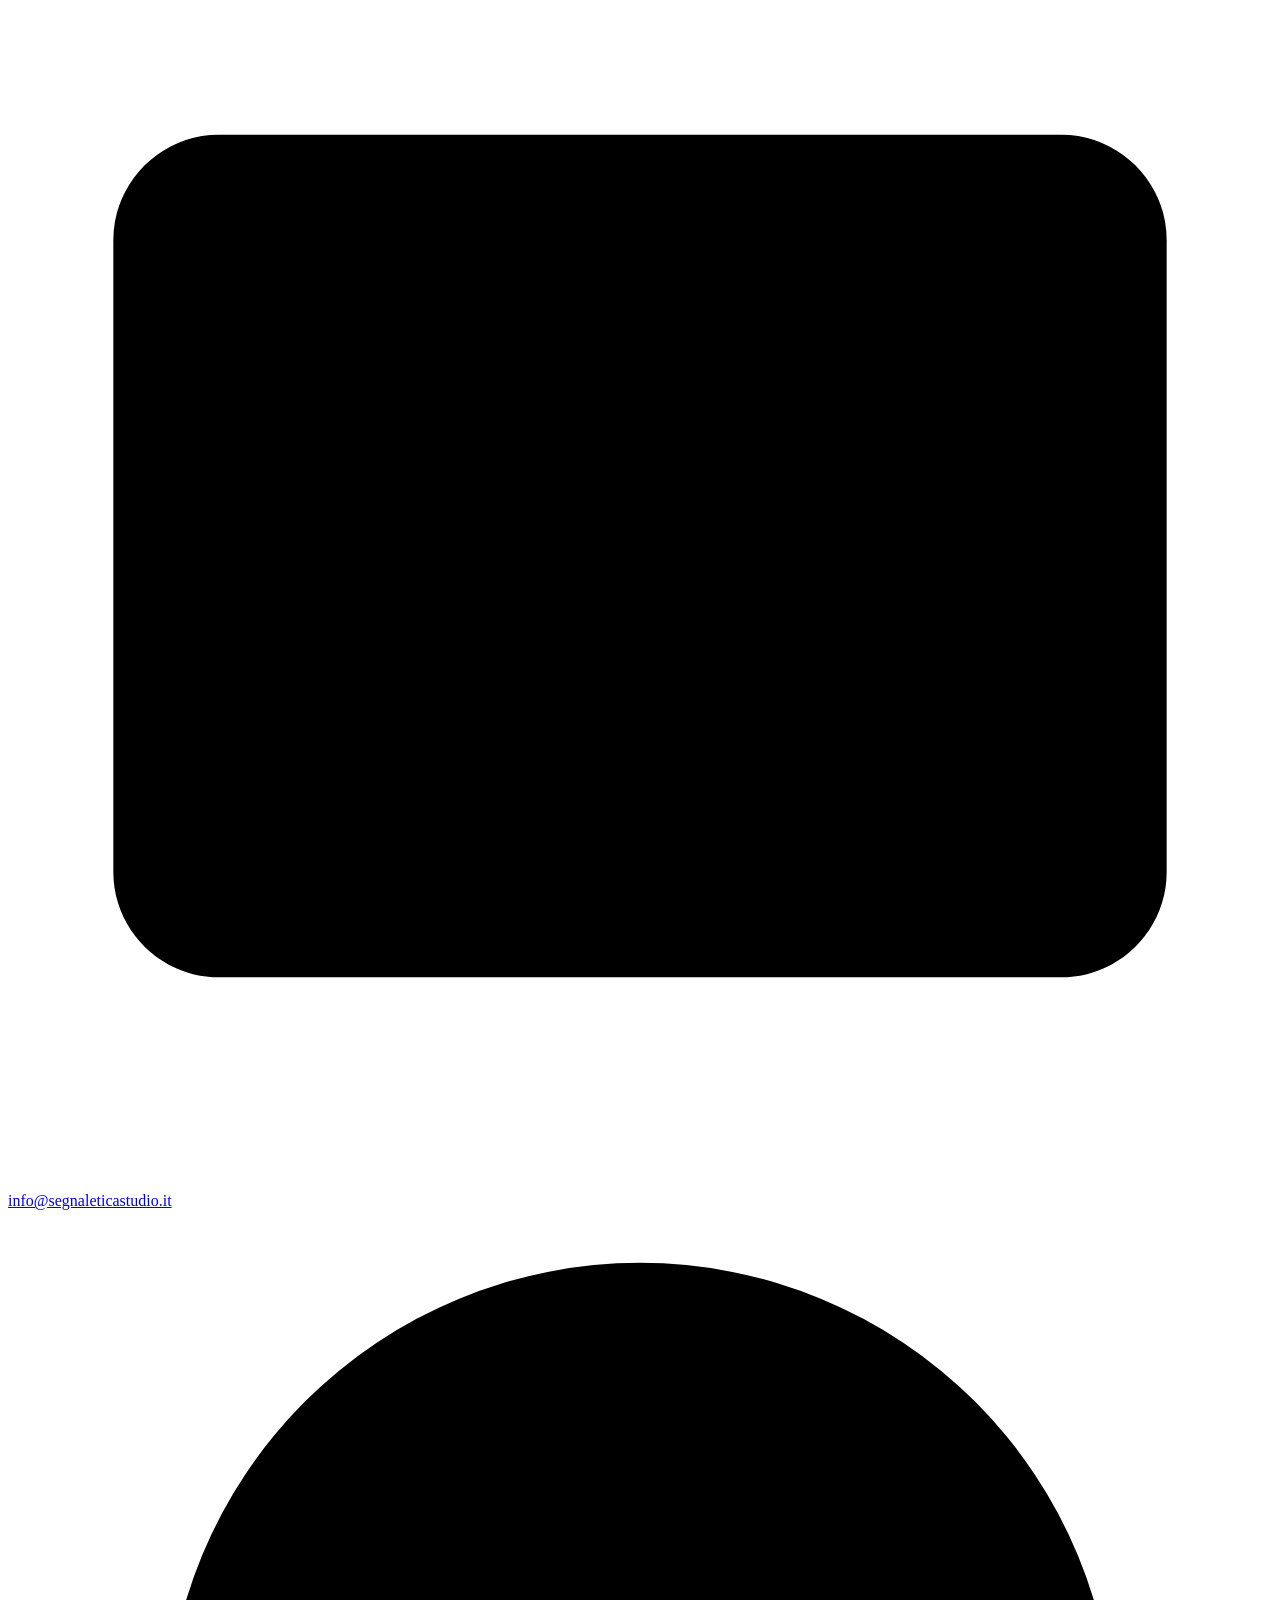
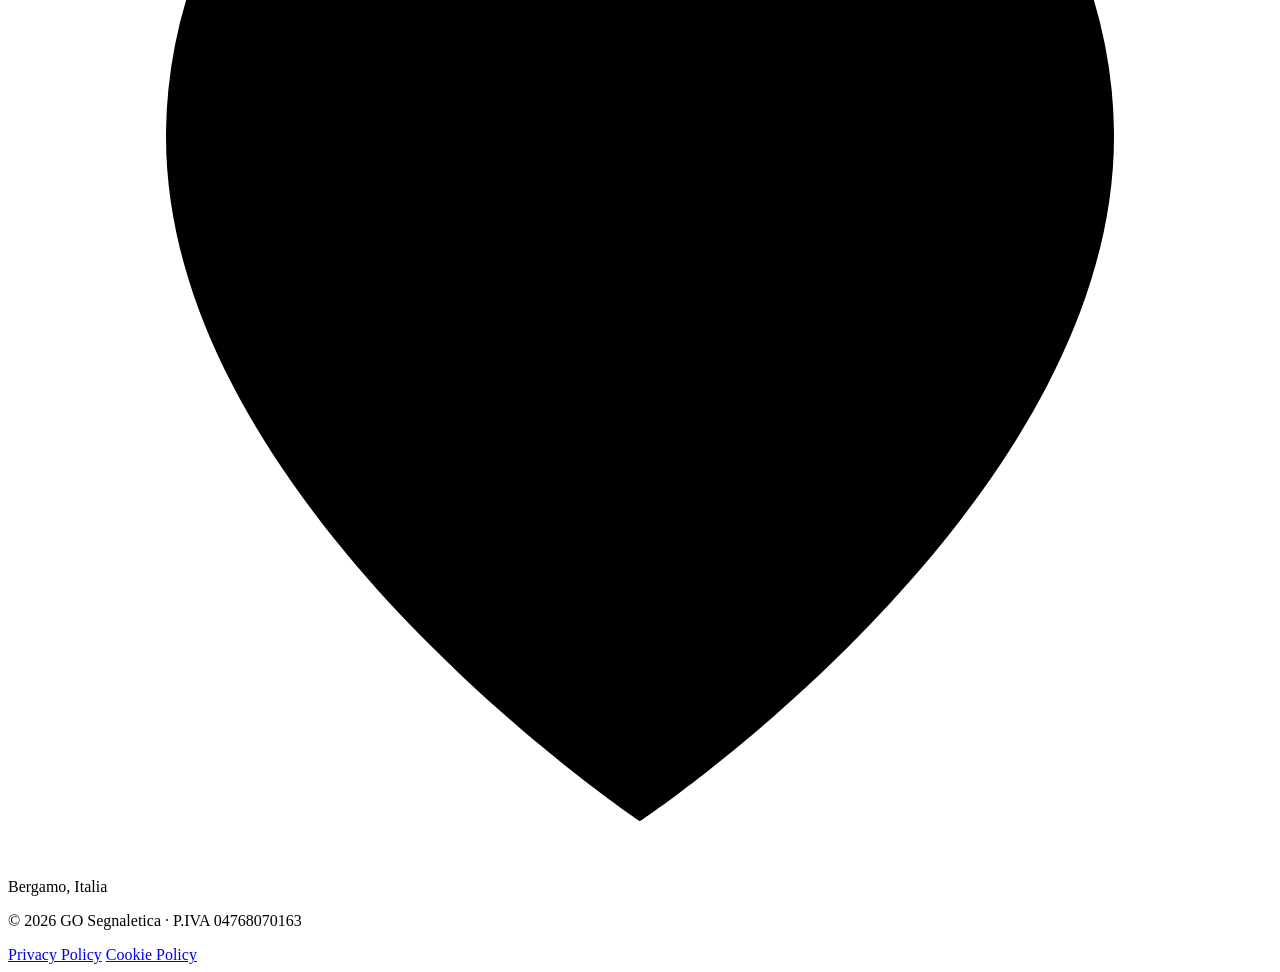
==== commit 65cb32ed: "v3" ====
--- a/arredo-urbano.html
+++ b/arredo-urbano.html
@@ -1,8 +1,9 @@
 <!DOCTYPE html>
 <html lang="it">
 <head>
-  <meta charset="UTF-8"><meta name="viewport" content="width=device-width, initial-scale=1.0">
-  <title>Arredo Urbano | GO Segnaletica Bergamo</title>
+  <meta charset="UTF-8">
+  <meta name="viewport" content="width=device-width, initial-scale=1.0">
+  <title>Arredo Urbano | GO Segnaletica</title>
   <meta name="description" content="Realizziamo arredo urbano e pavimentazione antitrauma colata in opera per parchi, aree gioco e spazi pubblici.">
   <!-- Google Tag Manager -->
 <script>(function(w,d,s,l,i){w[l]=w[l]||[];w[l].push({'gtm.start':
@@ -13,77 +14,76 @@
 <!-- End Google Tag Manager -->
   <link rel="stylesheet" href="/segnaleticastudio/common.css">
   <style>
-    .intro{padding:80px 0}
-    .intro-grid{display:grid;grid-template-columns:1fr 1fr;gap:72px;align-items:center}
-    .intro-text h2{font-size:clamp(24px,3vw,38px);font-weight:700;line-height:1.2;letter-spacing:-.02em;margin-bottom:18px;margin-top:8px}
-    .intro-text p{font-size:15px;color:var(--ink-light);line-height:1.8;margin-bottom:14px}
-    .intro-img{border-radius:12px;overflow:hidden;height:480px}
-    .intro-img img{width:100%;height:100%;object-fit:cover}
-    .steps-sec{padding:0 0 80px;background:var(--beige)}
-    .steps-inner{border-radius:16px;padding:64px}
-    .steps-inner h2{font-size:clamp(24px,2.5vw,36px);font-weight:700;letter-spacing:-.02em;margin-top:8px;margin-bottom:40px}
-    .steps-grid{display:grid;grid-template-columns:repeat(3,1fr);gap:2px}
-    .step-card{background:#fff;padding:32px 26px;transition:background .2s}
-    .step-card:hover{background:var(--teal-xl)}
-    .step-card:first-child{border-radius:10px 0 0 10px}
-    .step-card:last-child{border-radius:0 10px 10px 0}
-    .step-num{font-size:40px;font-weight:700;color:var(--teal-xl);line-height:1;margin-bottom:14px;transition:color .2s}
-    .step-card:hover .step-num{color:var(--teal)}
-    .step-card h3{font-size:15px;font-weight:700;margin-bottom:8px}
-    .step-card p{font-size:13px;color:var(--ink-light);line-height:1.65}
-    .apps-sec{padding:72px 0 80px}
-    .apps-sec h2{font-size:clamp(24px,2.5vw,36px);font-weight:700;letter-spacing:-.02em;margin-top:8px;margin-bottom:32px}
-    .apps-grid{display:grid;grid-template-columns:1fr 1fr;gap:12px}
-    .app-item{display:flex;gap:14px;align-items:flex-start;padding:18px 20px;background:var(--offwhite);border-radius:8px;border:1px solid var(--border);transition:border-color .2s,background .2s}
-    .app-item:hover{border-color:var(--teal-l);background:var(--teal-xl)}
-    .app-ico{width:32px;height:32px;background:var(--teal);border-radius:7px;display:flex;align-items:center;justify-content:center;flex-shrink:0}
-    .app-ico svg{width:16px;height:16px;stroke:#fff;fill:none;stroke-width:2.5}
-    .app-item strong{display:block;font-size:14px;color:var(--ink);margin-bottom:3px}
-    .app-item p{font-size:13px;color:var(--ink-light);margin:0;line-height:1.5}
-    .gal-sec{padding:72px 0 80px;background:var(--offwhite)}
-    .gal-sec h2{font-size:clamp(24px,2.5vw,36px);font-weight:700;letter-spacing:-.02em;margin-top:8px;margin-bottom:40px}
-    .srv-gallery{display:grid;grid-template-columns:repeat(4,1fr);gap:10px}
-    .gal-cell{border-radius:8px;overflow:hidden;aspect-ratio:3/4}
-    .gal-cell img{width:100%;height:100%;object-fit:cover;transition:transform .4s}
-    .gal-cell:hover img{transform:scale(1.06)}
-    @media(max-width:1024px){
-      .intro-grid{grid-template-columns:1fr;gap:36px}
-      .intro-img{height:300px}
-      .steps-grid{grid-template-columns:1fr 1fr}
-      .step-card:first-child{border-radius:10px 0 0 0}
-      .step-card:nth-child(2){border-radius:0 10px 0 0}
-      .step-card:nth-last-child(2){border-radius:0 0 0 10px}
-      .step-card:last-child{border-radius:0 0 10px 0}
-      .steps-inner{padding:40px 28px}
-      .srv-gallery{grid-template-columns:repeat(2,1fr)}
-    }
-    @media(max-width:640px){
-      .steps-grid{grid-template-columns:1fr}
-      .step-card{border-radius:0!important}
-      .step-card:first-child{border-radius:10px 10px 0 0!important}
-      .step-card:last-child{border-radius:0 0 10px 10px!important}
-      .apps-grid{grid-template-columns:1fr}
-    }
-  </style>
+.intro{padding:80px 0}
+.intro-grid{display:grid;grid-template-columns:1fr 1fr;gap:72px;align-items:center}
+.intro-text h2{font-size:clamp(24px,3vw,38px);font-weight:700;line-height:1.2;letter-spacing:-.02em;margin-bottom:20px;margin-top:10px}
+.intro-text p{font-size:15px;color:var(--ink-light);line-height:1.8;margin-bottom:16px}
+.intro-img{border-radius:12px;overflow:hidden;height:480px}
+.intro-img img{width:100%;height:100%;object-fit:cover}
+.steps-sec{padding:0 0 80px;background:var(--beige)}
+.steps-inner{border-radius:16px;padding:64px}
+.steps-inner h2{font-size:clamp(22px,2.5vw,34px);font-weight:700;letter-spacing:-.02em;margin-top:8px;margin-bottom:40px}
+.steps-grid{display:grid;grid-template-columns:repeat(3,1fr);gap:2px}
+.step-card{background:#fff;padding:32px 26px;transition:background .2s}
+.step-card:hover{background:var(--teal-xl)}
+.step-card:first-child{border-radius:10px 0 0 10px}
+.step-card:last-child{border-radius:0 10px 10px 0}
+.step-num{font-size:40px;font-weight:700;color:var(--teal-xl);line-height:1;margin-bottom:14px;transition:color .2s}
+.step-card:hover .step-num{color:var(--teal)}
+.step-card h3{font-size:15px;font-weight:700;margin-bottom:8px}
+.step-card p{font-size:13px;color:var(--ink-light);line-height:1.65}
+.apps-sec{padding:72px 0 80px}
+.apps-sec h2{font-size:clamp(22px,2.5vw,34px);font-weight:700;letter-spacing:-.02em;margin-top:8px;margin-bottom:32px}
+.apps-grid{display:grid;grid-template-columns:1fr 1fr;gap:12px}
+.app-item{display:flex;gap:14px;align-items:flex-start;padding:18px 20px;background:var(--offwhite);border-radius:8px;border:1px solid var(--border);transition:border-color .2s,background .2s}
+.app-item:hover{border-color:var(--teal-l);background:var(--teal-xl)}
+.app-ico{width:32px;height:32px;background:var(--teal);border-radius:7px;display:flex;align-items:center;justify-content:center;flex-shrink:0}
+.app-ico svg{width:16px;height:16px;stroke:#fff;fill:none;stroke-width:2.5}
+.app-item strong{display:block;font-size:14px;color:var(--ink);margin-bottom:3px}
+.app-item p{font-size:13px;color:var(--ink-light);margin:0;line-height:1.5}
+.gal-sec{padding:72px 0 80px;background:var(--offwhite)}
+.gal-sec h2{font-size:clamp(22px,2.5vw,34px);font-weight:700;letter-spacing:-.02em;margin-top:8px;margin-bottom:40px}
+.srv-gallery{display:grid;grid-template-columns:repeat(4,1fr);gap:10px}
+.srv-gal-cell{border-radius:8px;overflow:hidden;aspect-ratio:3/4}
+.srv-gal-cell img{width:100%;height:100%;object-fit:cover;transition:transform .4s}
+.srv-gal-cell:hover img{transform:scale(1.06)}
+@media(max-width:1024px){
+  .intro-grid{grid-template-columns:1fr;gap:36px}
+  .intro-img{height:300px}
+  .steps-grid{grid-template-columns:1fr 1fr}
+  .step-card:first-child{border-radius:10px 0 0 0}
+  .step-card:nth-child(2){border-radius:0 10px 0 0}
+  .step-card:nth-last-child(2){border-radius:0 0 0 10px}
+  .step-card:last-child{border-radius:0 0 10px 0}
+  .steps-inner{padding:40px 28px}
+  .srv-gallery{grid-template-columns:repeat(2,1fr)}
+}
+@media(max-width:640px){
+  .steps-grid,.apps-grid{grid-template-columns:1fr}
+  .step-card{border-radius:0!important}
+  .step-card:first-child{border-radius:10px 10px 0 0!important}
+  .step-card:last-child{border-radius:0 0 10px 10px!important}
+}
+</style>
 </head>
 <body>
 <!-- Google Tag Manager (noscript) -->
 <noscript><iframe src="https://www.googletagmanager.com/ns.html?id=GTM-5P7ZND5G"
 height="0" width="0" style="display:none;visibility:hidden"></iframe></noscript>
 <!-- End Google Tag Manager (noscript) -->
-<header id="hdr" class="scrolled">
+<header id="hdr" class="top">
   <nav class="nav-bar wrap">
     <a href="/segnaleticastudio/" class="logo"><img src="https://static.wixstatic.com/media/efef1b_21c62e1af03a400bbca0f0aeb3972991~mv2.png" alt="GO Segnaletica"></a>
     <ul class="nav-links">
       <li><a href="/segnaleticastudio/">Home</a></li>
       <li><a href="/segnaleticastudio/chi-siamo.html">Chi Siamo</a></li>
-      <li class="has-drop"><a href="#">Segnaletica ▾</a>
+      <li class="has-drop"><a href="#">Segnaletica &#9660;</a>
         <ul class="drop"><div class="drop-box">
           <li><a href="/segnaleticastudio/segnaletica-orizzontale-aziendale.html">Segnaletica Orizzontale Aziendale</a></li>
           <li><a href="/segnaleticastudio/segnaletica-verticale.html">Segnaletica Verticale</a></li>
         </div></ul>
       </li>
-      <li class="has-drop"><a href="#" class="active">Altri Servizi ▾</a>
+      <li class="has-drop"><a href="#" class="active">Altri Servizi &#9660;</a>
         <ul class="drop"><div class="drop-box">
           <li><a href="/segnaleticastudio/tinteggiature-industriali.html">Tinteggiature Industriali</a></li>
           <li><a href="/segnaleticastudio/pavimentazioni-in-resina.html">Pavimentazioni in Resina</a></li>
@@ -98,7 +98,8 @@
     <button class="burger" id="burger"><span></span><span></span><span></span></button>
   </nav>
   <div class="mob" id="mob">
-    <a href="/segnaleticastudio/">Home</a><a href="/segnaleticastudio/chi-siamo.html">Chi Siamo</a>
+    <a href="/segnaleticastudio/">Home</a>
+    <a href="/segnaleticastudio/chi-siamo.html">Chi Siamo</a>
     <div class="msub">
       <a href="#" style="font-size:11px;letter-spacing:.08em;color:var(--ink-light);border-bottom:none;padding-top:16px">Segnaletica</a>
       <a href="/segnaleticastudio/segnaletica-orizzontale-aziendale.html">Segnaletica Orizzontale Aziendale</a>
@@ -118,86 +119,105 @@
 </header>
 
 <section class="page-hero">
-  <div class="page-hero-bg"><img src="https://static.wixstatic.com/media/efef1b_1cf257706c1448acb7c97ee993f08a22~mv2.jpg/v1/fill/w_1800,h_900,al_c,q_85,enc_avif,quality_auto/panchine-arredo-urbano.jpg" alt="Arredo Urbano" loading="eager"></div>
+  <div class="page-hero-bg"><img src="https://static.wixstatic.com/media/efef1b_1cf257706c1448acb7c97ee993f08a22~mv2.jpg/v1/fill/w_1800,h_900,al_c,q_85,enc_avif,quality_auto/panchine-arredo-urbano.jpg" alt="" loading="eager"></div>
   <div class="page-hero-inner wrap">
-    <div class="breadcrumb"><a href="/segnaleticastudio/">Home</a><span>/</span><span>Altri Servizi</span><span>/</span><span style="color:rgba(255,255,255,.85)">Arredo Urbano</span></div>
+    <div class="breadcrumb"><a href="/segnaleticastudio/">Home</a><span>/</span><a href="">Altri Servizi</a><span>/</span><span style="color:rgba(255,255,255,.9)">Arredo Urbano</span></div>
     <h1><em>Arredo Urbano</em> e Pavimentazione<br>Antitrauma Colata in Opera</h1>
   </div>
 </section>
-
-<section class="intro">
-  <div class="wrap">
-    <div class="intro-grid">
-      <div>
-        <span class="label-tag">Spazi urbani più sicuri</span>
-        <h2>Soluzioni per parchi, aree gioco e spazi pubblici</h2>
-        <p>La nostra azienda è specializzata nella realizzazione di arredo urbano e pavimentazione antitrauma colata in opera, offrendo soluzioni sicure per parchi, aree giochi, piazze e spazi pubblici.</p>
-        <p>Collaboriamo con amministrazioni comunali, architetti e urbanisti per progettare soluzioni personalizzate. Panchine, cestini, fioriere, illuminazione e strutture per biciclette, con materiali resistenti alle intemperie.</p>
-        <a href="/segnaleticastudio/contatti.html" class="btn btn-primary" style="margin-top:8px">Richiedi sopralluogo gratuito <svg viewBox="0 0 24 24"><path d="M5 12h14M12 5l7 7-7 7"/></svg></a>
-      </div>
-      <div class="intro-img"><img src="https://static.wixstatic.com/media/efef1b_22ef9359141c46e8b55c75ca78a04df7~mv2.jpg/v1/fill/w_900,h_700,al_c,q_85,enc_avif,quality_auto/panchine-zona-verde.jpg" alt="Arredo Urbano" loading="lazy"></div>
-    </div>
-  </div>
-</section>
-
-<section class="steps-sec">
-  <div class="wrap">
-    <div class="steps-inner">
-      <span class="label-tag">Come lavoriamo</span>
-      <h2>Il nostro processo, passo per passo</h2>
-      <div class="steps-grid"><div class="step-card"><div class="step-num">01</div><h3>Progettazione personalizzata</h3><p>Il team collabora con enti e amministrazioni per soluzioni che rispecchiano le esigenze della comunità.</p></div><div class="step-card"><div class="step-num">02</div><h3>Materiali di alta qualità</h3><p>Acciaio inossidabile, legno trattato, pietra naturale e materiali riciclati. Resistenti alle intemperie.</p></div><div class="step-card"><div class="step-num">03</div><h3>Pavimentazione antitrauma</h3><p>Superfici in gomma riciclata e resine poliuretaniche per assorbire gli impatti nelle aree gioco.</p></div><div class="step-card"><div class="step-num">04</div><h3>Installazione professionale</h3><p>Tecnici specializzati garantiscono un posizionamento corretto, sicuro e integrato nell'ambiente.</p></div><div class="step-card"><div class="step-num">05</div><h3>Manutenzione e assistenza</h3><p>Interventi post-installazione per mantenere sicurezza ed efficienza nel tempo.</p></div></div>
-    </div>
-  </div>
-</section>
-
-<section class="apps-sec">
-  <div class="wrap">
-    <span class="label-tag">Applicazioni</span>
-    <h2>Ideale per</h2>
-    <div class="apps-grid"><div class="app-item"><div class="app-ico"><svg viewBox="0 0 24 24" fill="none" stroke="currentColor" stroke-width="2"><polyline points="20 6 9 17 4 12"/></svg></div><div><strong>Parchi e aree gioco</strong><p>Spazi sicuri e accoglienti per bambini e famiglie.</p></div></div><div class="app-item"><div class="app-ico"><svg viewBox="0 0 24 24" fill="none" stroke="currentColor" stroke-width="2"><polyline points="20 6 9 17 4 12"/></svg></div><div><strong>Scuole e asili</strong><p>Superfici sicure per attività educative e ricreative.</p></div></div><div class="app-item"><div class="app-ico"><svg viewBox="0 0 24 24" fill="none" stroke="currentColor" stroke-width="2"><polyline points="20 6 9 17 4 12"/></svg></div><div><strong>Spazi pubblici</strong><p>Migliorare usabilità ed estetica delle aree comuni.</p></div></div><div class="app-item"><div class="app-ico"><svg viewBox="0 0 24 24" fill="none" stroke="currentColor" stroke-width="2"><polyline points="20 6 9 17 4 12"/></svg></div><div><strong>Aree sportive</strong><p>Pavimentazioni sicure per palestre e campi sportivi.</p></div></div></div>
-  </div>
-</section>
-
-<section class="gal-sec">
-  <div class="wrap">
-    <span class="label-tag">Galleria</span>
-    <h2>Alcuni dei nostri lavori</h2>
-    <div class="srv-gallery"><div class="gal-cell"><img src="https://static.wixstatic.com/media/955908_bc22ec6932a24c8cb7dd7332e6eb41ed~mv2.jpg/v1/fill/w_600,h_450,q_85,enc_avif,quality_auto/panchine-parco-urbano-autunno.jpg" alt="Panchine parco" loading="lazy"></div><div class="gal-cell"><img src="https://static.wixstatic.com/media/955908_ca867662f3fa4726bd74a9993bdb9600~mv2.jpg/v1/fill/w_600,h_400,q_85,enc_avif,quality_auto/panchine-parco-ricoperte-da-neve.jpg" alt="Arredo urbano inverno" loading="lazy"></div><div class="gal-cell"><img src="https://static.wixstatic.com/media/955908_7785b8cd6f224ffdbfa00f961e15cdc1~mv2.jpg/v1/fill/w_600,h_450,q_85,enc_avif,quality_auto/panchina-per-arredo-urbano.jpg" alt="Panchina circolare" loading="lazy"></div><div class="gal-cell"><img src="https://static.wixstatic.com/media/955908_f021a214e4bd447d965cb7ddf40b137b~mv2.jpg/v1/fill/w_600,h_450,q_85,enc_avif,quality_auto/arredamento-urbano-parco-giochi.jpg" alt="Area giochi" loading="lazy"></div></div>
-    <div style="text-align:center;margin-top:32px">
-      <a href="/segnaleticastudio/realizzazioni.html" class="btn btn-ghost">Vedi tutte le realizzazioni <svg viewBox="0 0 24 24"><path d="M5 12h14M12 5l7 7-7 7"/></svg></a>
-    </div>
-  </div>
-</section>
-
-<div class="cta-wrap" style="background:var(--offwhite)">
-  <div class="wrap">
-    <div class="cta-band">
-      <div class="cta-text"><h2>Cerchi soluzioni di arredo urbano?</h2><p>Contattaci senza impegno. Sopralluogo gratuito, preventivo in 48h.</p></div>
-      <div class="cta-actions">
-        <a href="/segnaleticastudio/contatti.html" class="btn btn-white">Sopralluogo gratuito</a>
-        <a href="tel:+393716937088" class="btn btn-outline-white"><svg viewBox="0 0 24 24" style="width:16px;height:16px;fill:none;stroke:#fff;stroke-width:2"><path d="M22 16.92v3a2 2 0 01-2.18 2 19.79 19.79 0 01-8.63-3.07A19.5 19.5 0 013.07 11.5 19.79 19.79 0 01.4 2.83 2 2 0 012.38.82H5.4a2 2 0 012 1.72 12.84 12.84 0 00.7 2.81 2 2 0 01-.45 2.11L6.09 8.91A16 16 0 0013 15.84l1.45-1.45a2 2 0 012.11-.45 12.84 12.84 0 002.81.7A2 2 0 0122 16.92z"/></svg>371 693 7088</a>
-      </div>
-    </div>
-  </div>
-</div>
-
+<section class="intro"><div class="wrap"><div class="intro-grid">
+  <div class="fade">
+    <span class="label-tag">Spazi urbani pi&#249; sicuri</span>
+    <h2>Soluzioni per parchi, aree gioco e spazi pubblici</h2>
+    <p>Siamo specializzati nella realizzazione di arredo urbano e pavimentazione antitrauma colata in opera, offrendo soluzioni sicure per parchi, aree giochi, piazze e spazi pubblici. Collaboriamo con amministrazioni comunali, architetti e urbanisti.</p>
+    <a href="/segnaleticastudio/contatti.html" class="btn btn-primary" style="margin-top:8px">Richiedi sopralluogo gratuito <svg viewBox="0 0 24 24"><path d="M5 12h14M12 5l7 7-7 7"/></svg></a>
+  </div>
+  <div class="intro-img fade"><img src="https://static.wixstatic.com/media/efef1b_22ef9359141c46e8b55c75ca78a04df7~mv2.jpg/v1/fill/w_900,h_700,al_c,q_85,enc_avif,quality_auto/panchine-zona-verde.jpg" alt="Arredo Urbano" loading="lazy"></div>
+</div></div></section>
+<section class="steps-sec"><div class="wrap"><div class="steps-inner fade">
+  <span class="label-tag">Come lavoriamo</span><h2>Il nostro processo, passo per passo</h2>
+  <div class="steps-grid"><div class="step-card"><div class="step-num">01</div><h3>Progettazione personalizzata</h3><p>Il team collabora con enti e amministrazioni per soluzioni che rispecchiano le esigenze della comunit&#224;.</p></div><div class="step-card"><div class="step-num">02</div><h3>Materiali di alta qualit&#224;</h3><p>Acciaio inossidabile, legno trattato, pietra naturale e materiali riciclati. Resistenti alle intemperie.</p></div><div class="step-card"><div class="step-num">03</div><h3>Pavimentazione antitrauma</h3><p>Superfici in gomma riciclata e resine poliuretaniche per assorbire gli impatti nelle aree gioco.</p></div><div class="step-card"><div class="step-num">04</div><h3>Installazione professionale</h3><p>Tecnici specializzati garantiscono posizionamento corretto, sicuro e integrato nell'ambiente.</p></div><div class="step-card"><div class="step-num">05</div><h3>Manutenzione e assistenza</h3><p>Interventi post-installazione per mantenere sicurezza ed efficienza nel tempo.</p></div></div>
+</div></div></section>
+<section class="apps-sec"><div class="wrap">
+  <span class="label-tag">Applicazioni</span><h2>Ideale per</h2>
+  <div class="apps-grid fade"><div class="app-item"><div class="app-ico"><svg viewBox="0 0 24 24"><polyline points="20 6 9 17 4 12"/></svg></div><div><strong>Parchi e aree gioco</strong><p>Spazi sicuri e accoglienti per bambini e famiglie.</p></div></div><div class="app-item"><div class="app-ico"><svg viewBox="0 0 24 24"><polyline points="20 6 9 17 4 12"/></svg></div><div><strong>Scuole e asili</strong><p>Superfici sicure per attivit&#224; educative e ricreative.</p></div></div><div class="app-item"><div class="app-ico"><svg viewBox="0 0 24 24"><polyline points="20 6 9 17 4 12"/></svg></div><div><strong>Spazi pubblici</strong><p>Migliorare usabilit&#224; ed estetica delle aree comuni.</p></div></div><div class="app-item"><div class="app-ico"><svg viewBox="0 0 24 24"><polyline points="20 6 9 17 4 12"/></svg></div><div><strong>Aree sportive</strong><p>Pavimentazioni sicure per palestre e campi sportivi.</p></div></div></div>
+</div></section>
+<section class="gal-sec"><div class="wrap">
+  <span class="label-tag">Galleria</span><h2>Alcuni dei nostri lavori</h2>
+  <div class="srv-gallery fade"><div class="srv-gal-cell"><img src="https://static.wixstatic.com/media/955908_bc22ec6932a24c8cb7dd7332e6eb41ed~mv2.jpg/v1/fill/w_600,h_450,q_85,enc_avif,quality_auto/panchine-parco-urbano-autunno.jpg" alt="Panchine parco" loading="lazy"></div><div class="srv-gal-cell"><img src="https://static.wixstatic.com/media/955908_7785b8cd6f224ffdbfa00f961e15cdc1~mv2.jpg/v1/fill/w_600,h_450,q_85,enc_avif,quality_auto/panchina-per-arredo-urbano.jpg" alt="Panchina circolare" loading="lazy"></div><div class="srv-gal-cell"><img src="https://static.wixstatic.com/media/955908_f021a214e4bd447d965cb7ddf40b137b~mv2.jpg/v1/fill/w_600,h_450,q_85,enc_avif,quality_auto/arredamento-urbano-parco-giochi.jpg" alt="Area giochi" loading="lazy"></div><div class="srv-gal-cell"><img src="https://static.wixstatic.com/media/955908_ca867662f3fa4726bd74a9993bdb9600~mv2.jpg/v1/fill/w_600,h_400,q_85,enc_avif,quality_auto/panchine-parco-ricoperte-da-neve.jpg" alt="Arredo urbano" loading="lazy"></div></div>
+  <div style="text-align:center;margin-top:32px" class="fade"><a href="/segnaleticastudio/realizzazioni.html" class="btn btn-ghost">Vedi tutte le realizzazioni <svg viewBox="0 0 24 24"><path d="M5 12h14M12 5l7 7-7 7"/></svg></a></div>
+</div></section>
+<div class="cta-wrap" style="background:var(--offwhite)"><div class="wrap"><div class="cta-band fade">
+  <div class="cta-text"><h2>Cerchi soluzioni di arredo urbano?</h2><p>Contattaci senza impegno. Sopralluogo gratuito, preventivo in 48h.</p></div>
+  <div class="cta-actions">
+    <a href="/segnaleticastudio/contatti.html" class="btn btn-white">Sopralluogo gratuito</a>
+    <a href="tel:+393716937088" class="btn btn-outline-white">371 693 7088</a>
+  </div>
+</div></div></div>
 <footer>
   <div class="wrap">
     <div class="ft-grid">
-      <div class="ft-brand"><img src="https://static.wixstatic.com/media/efef1b_21c62e1af03a400bbca0f0aeb3972991~mv2.png" alt="GO Segnaletica"><p>Realizziamo segnaletica aziendale orizzontale e verticale per aziende, industrie ed enti pubblici in tutta Italia da oltre 10 anni.</p></div>
-      <div class="ft-col"><h4>Segnaletica</h4><ul><li><a href="/segnaleticastudio/segnaletica-orizzontale-aziendale.html">Orizzontale Aziendale</a></li><li><a href="/segnaleticastudio/segnaletica-verticale.html">Verticale</a></li></ul></div>
-      <div class="ft-col"><h4>Altri Servizi</h4><ul><li><a href="/segnaleticastudio/tinteggiature-industriali.html">Tinteggiature Industriali</a></li><li><a href="/segnaleticastudio/pavimentazioni-in-resina.html">Pavimentazioni in Resina</a></li><li><a href="/segnaleticastudio/arredo-urbano.html">Arredo Urbano</a></li><li><a href="/segnaleticastudio/guard-rail.html">Guard Rail</a></li><li><a href="/segnaleticastudio/progettazione-personalizzata.html">Progettazione Personalizzata</a></li></ul></div>
+      <div class="ft-brand">
+        <img src="https://static.wixstatic.com/media/efef1b_21c62e1af03a400bbca0f0aeb3972991~mv2.png" alt="GO Segnaletica">
+        <p>Realizziamo segnaletica aziendale orizzontale e verticale per aziende, industrie ed enti pubblici in tutta Italia da oltre 10 anni.</p>
+      </div>
+      <div class="ft-col"><h4>Segnaletica</h4><ul>
+        <li><a href="/segnaleticastudio/segnaletica-orizzontale-aziendale.html">Orizzontale Aziendale</a></li>
+        <li><a href="/segnaleticastudio/segnaletica-verticale.html">Verticale</a></li>
+      </ul></div>
+      <div class="ft-col"><h4>Altri Servizi</h4><ul>
+        <li><a href="/segnaleticastudio/tinteggiature-industriali.html">Tinteggiature Industriali</a></li>
+        <li><a href="/segnaleticastudio/pavimentazioni-in-resina.html">Pavimentazioni in Resina</a></li>
+        <li><a href="/segnaleticastudio/arredo-urbano.html">Arredo Urbano</a></li>
+        <li><a href="/segnaleticastudio/guard-rail.html">Guard Rail</a></li>
+        <li><a href="/segnaleticastudio/progettazione-personalizzata.html">Progettazione Personalizzata</a></li>
+      </ul></div>
       <div class="ft-col"><h4>Contatti</h4>
         <div class="ft-ci"><svg viewBox="0 0 24 24"><path d="M22 16.92v3a2 2 0 01-2.18 2 19.79 19.79 0 01-8.63-3.07A19.5 19.5 0 013.07 11.5 19.79 19.79 0 01.4 2.83 2 2 0 012.38.82H5.4a2 2 0 012 1.72 12.84 12.84 0 00.7 2.81 2 2 0 01-.45 2.11L6.09 8.91A16 16 0 0013 15.84l1.45-1.45a2 2 0 012.11-.45 12.84 12.84 0 002.81.7A2 2 0 0122 16.92z"/></svg><a href="tel:+393716937088">371 693 7088</a></div>
-        <div class="ft-ci"><svg viewBox="0 0 24 24"><path d="M4 4h16c1.1 0 2 .9 2 2v12c0 1.1-.9 2-2 2H4c-1.1 0-2-.9-2-2V6c0-1.1.9-2 2-2z"/><polyline points="22,6 12,13 2,6"/></svg><a href="#" data-em="1">info&#64;segnaleticastudio&#46;it</a></div>
+        <div class="ft-ci"><svg viewBox="0 0 24 24"><path d="M4 4h16c1.1 0 2 .9 2 2v12c0 1.1-.9 2-2 2H4c-1.1 0-2-.9-2-2V6c0-1.1.9-2 2-2z"/><polyline points="22,6 12,13 2,6"/></svg><a href="#" class="eml"></a></div>
         <div class="ft-ci"><svg viewBox="0 0 24 24"><path d="M21 10c0 7-9 13-9 13s-9-6-9-13a9 9 0 0118 0z"/><circle cx="12" cy="10" r="3"/></svg><span>Bergamo, Italia</span></div>
       </div>
     </div>
-    <div class="ft-bottom"><p>© 2026 GO Segnaletica · P.IVA 04768070163</p><div class="ft-legal"><a href="https://www.iubenda.com/privacy-policy/74996838" target="_blank">Privacy Policy</a><a href="https://www.iubenda.com/privacy-policy/74996838/cookie-policy" target="_blank">Cookie Policy</a></div></div>
+    <div class="ft-bottom">
+      <p>&#169; 2026 GO Segnaletica &#183; P.IVA 04768070163</p>
+      <div class="ft-legal">
+        <a href="https://www.iubenda.com/privacy-policy/74996838" target="_blank">Privacy Policy</a>
+        <a href="https://www.iubenda.com/privacy-policy/74996838/cookie-policy" target="_blank">Cookie Policy</a>
+      </div>
+    </div>
   </div>
 </footer>
 <script>
-  const hdr=document.getElementById('hdr');
-  hdr.classList.add('scrolled'); hdr.classList.remove('top');
-  const burger=document.getElementById('burger'),mob=document.getElementById('mob');
-  burger.addEventListener('+  var hdr=document.getElementById('hdr');
+  var heroEl=document.querySelector('.hero,.page-hero,.contact-hero');
+  if(heroEl&&'IntersectionObserver' in window){
+    new IntersectionObserver(function(e){
+      hdr.classList.toggle('scrolled',!e[0].isIntersecting);
+      hdr.classList.toggle('top',e[0].isIntersecting);
+    },{threshold:0,rootMargin:'0px 0px -95% 0px'}).observe(heroEl);
+  } else {
+    hdr.classList.add('scrolled');hdr.classList.remove('top');
+  }
+  var burger=document.getElementById('burger'),mob=document.getElementById('mob');
+  burger.addEventListener('click',function(){burger.classList.toggle('open');mob.classList.toggle('open');});
+</script>
+<script>
+  if('IntersectionObserver' in window){
+    var io=new IntersectionObserver(function(e){
+      e.forEach(function(x){if(x.isIntersecting){x.target.classList.add('in');io.unobserve(x.target);}});
+    },{threshold:0.08});
+    document.querySelectorAll('.fade').forEach(function(el){io.observe(el);});
+  }
+</script>
+<script>
+(function(){
+  var a='info',b='segnaleticastudio',c='it';
+  var e=a+'@'+b+'.'+c;
+  document.querySelectorAll('.eml').forEach(function(el){
+    el.href='mailto:'+e; el.textContent=e;
+  });
+})();
+</script>
+
+</body>
+</html>
